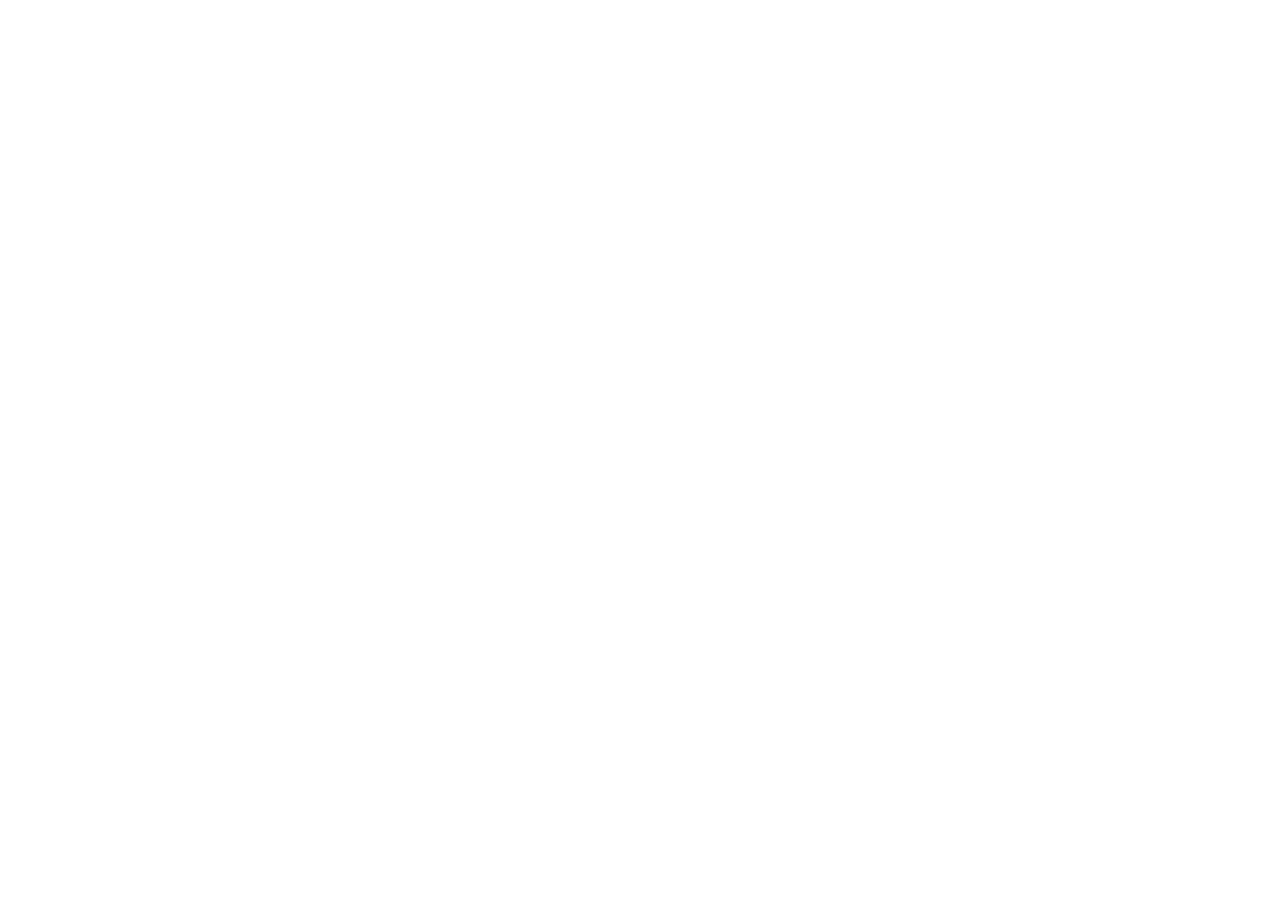
==== index.html @ a2382557 "Creating the initial stages of the project, creating folders and adding the required libraries to th" ====
<!DOCTYPE html>
<html lang="en">
<head>
    <meta charset="UTF-8">
    <meta name="viewport" content="width=device-width, initial-scale=1.0">
    <title>Cool one page digital marketing</title>
        <!-- favicons Icons -->
        <link rel="apple-touch-icon" sizes="180x180" href="assets/images/favicons/apple-touch-icon.png" />
        <link rel="icon" type="image/png" sizes="32x32" href="assets/images/favicons/favicon-32x32.png" />
        <link rel="icon" type="image/png" sizes="16x16" href="assets/images/favicons/favicon-16x16.png" />
        <link rel="manifest" href="assets/images/favicons/site.webmanifest" />
        <meta name="description" content="pitoon HTML 5 Template " />
    
        <!-- fonts -->
        <link rel="preconnect" href="https://fonts.googleapis.com">
    
        <link rel="preconnect" href="https://fonts.gstatic.com" crossorigin>
    
    
        <link href="https://fonts.googleapis.com/css2?family=Manrope:wght@200;300;400;500;600;700;800&display=swap"
            rel="stylesheet">
    
        <link href="https://fonts.googleapis.com/css2?family=Syne:wght@400;500;600;700;800&display=swap" rel="stylesheet">
        <link rel="stylesheet" href="assets/vendors/bootstrap/css/bootstrap.min.css" />
        <link rel="stylesheet" href="assets/vendors/animate/animate.min.css" />
        <link rel="stylesheet" href="assets/vendors/animate/custom-animate.css" />
        <link rel="stylesheet" href="assets/vendors/fontawesome/css/all.min.css" />
        <link rel="stylesheet" href="assets/vendors/jarallax/jarallax.css" />
        <link rel="stylesheet" href="assets/vendors/jquery-magnific-popup/jquery.magnific-popup.css" />
        <link rel="stylesheet" href="assets/vendors/nouislider/nouislider.min.css" />
        <link rel="stylesheet" href="assets/vendors/nouislider/nouislider.pips.css" />
        <link rel="stylesheet" href="assets/vendors/odometer/odometer.min.css" />
        <link rel="stylesheet" href="assets/vendors/swiper/swiper.min.css" />
        <link rel="stylesheet" href="assets/vendors/pitoon-icons/style.css">
        <link rel="stylesheet" href="assets/vendors/tiny-slider/tiny-slider.min.css" />
        <link rel="stylesheet" href="assets/vendors/reey-font/stylesheet.css" />
        <link rel="stylesheet" href="assets/vendors/owl-carousel/owl.carousel.min.css" />
        <link rel="stylesheet" href="assets/vendors/owl-carousel/owl.theme.default.min.css" />
        <link rel="stylesheet" href="assets/vendors/bxslider/jquery.bxslider.css" />
        <link rel="stylesheet" href="assets/vendors/bootstrap-select/css/bootstrap-select.min.css" />
        <link rel="stylesheet" href="assets/vendors/vegas/vegas.min.css" />
        <link rel="stylesheet" href="assets/vendors/jquery-ui/jquery-ui.css" />
        <link rel="stylesheet" href="assets/vendors/timepicker/timePicker.css" />
        <link rel="stylesheet" href="assets/vendors/ion.rangeSlider/css/ion.rangeSlider.min.css">
    
        <!-- template styles -->
        <link rel="stylesheet" href="assets/css/style.css" />
        <link rel="stylesheet" href="assets/css/style-responsive.css" />
    </head>
<body>
    
</body>
</html>
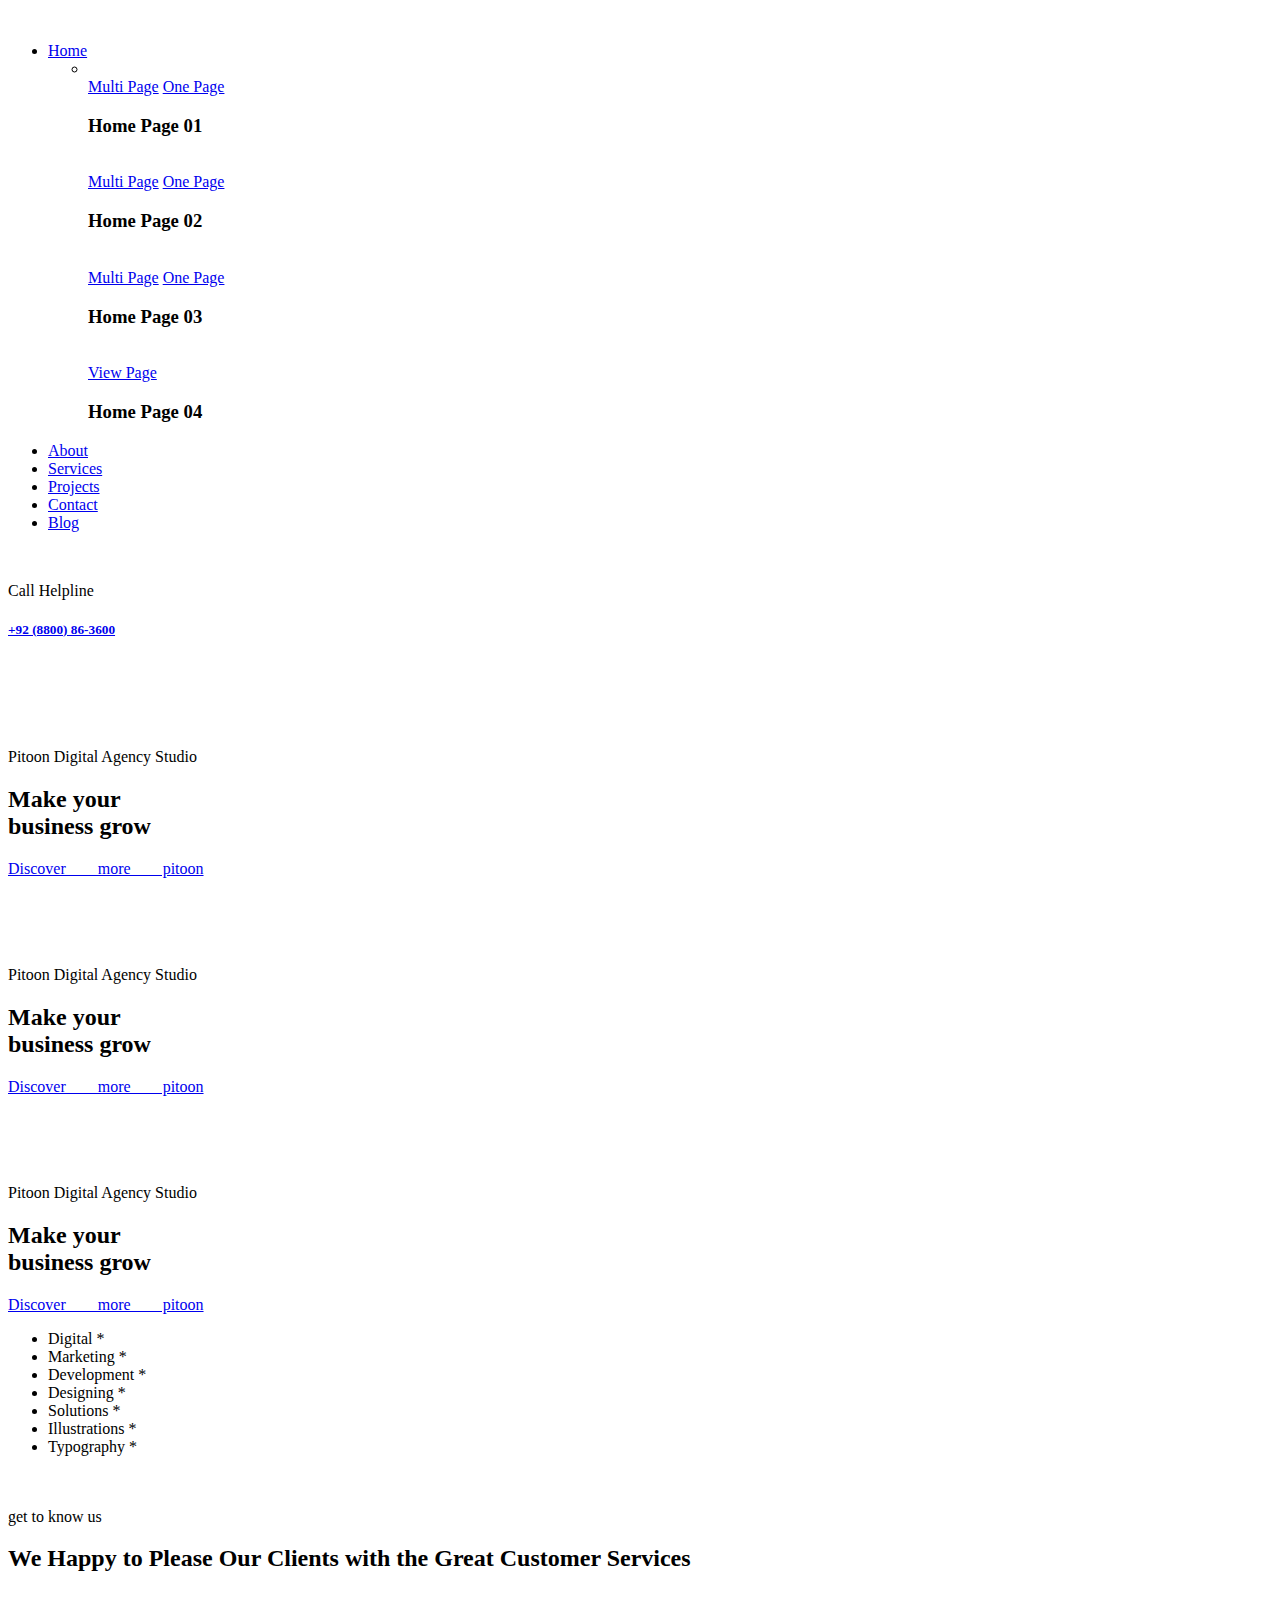
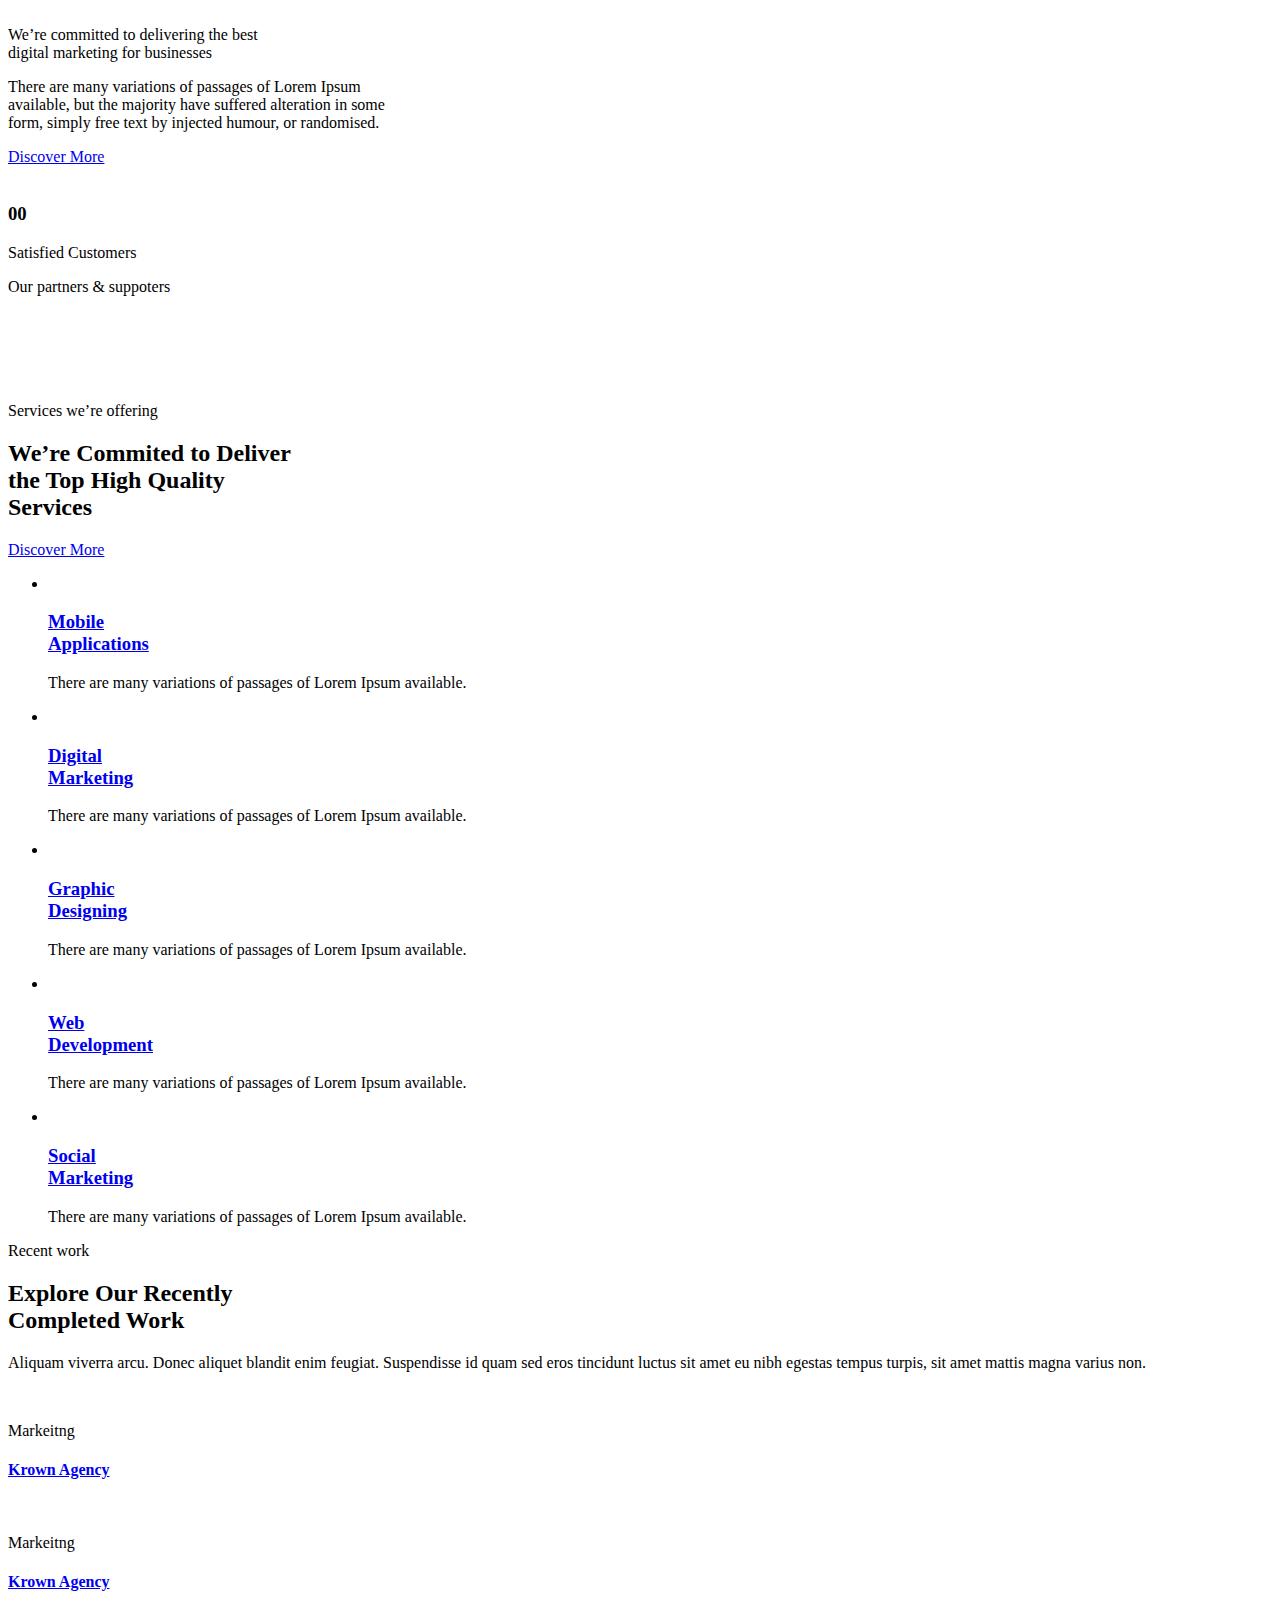
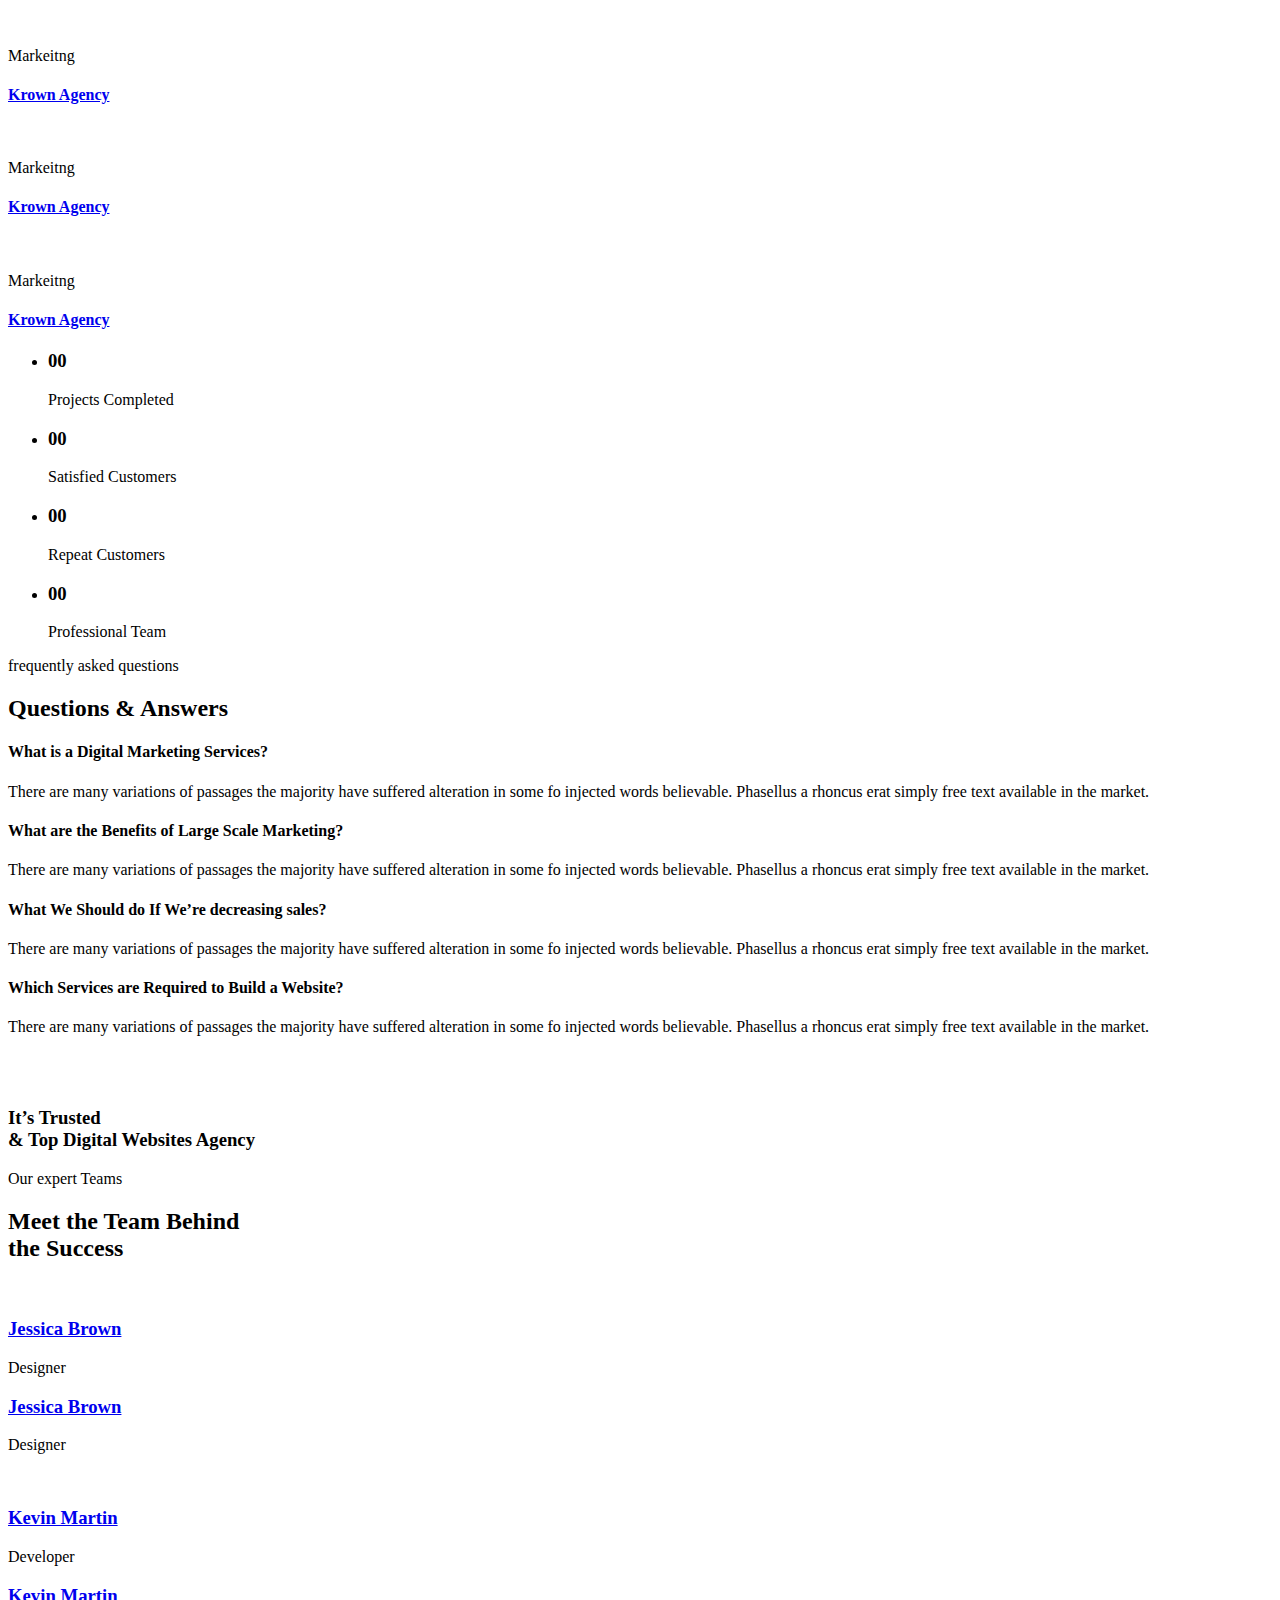
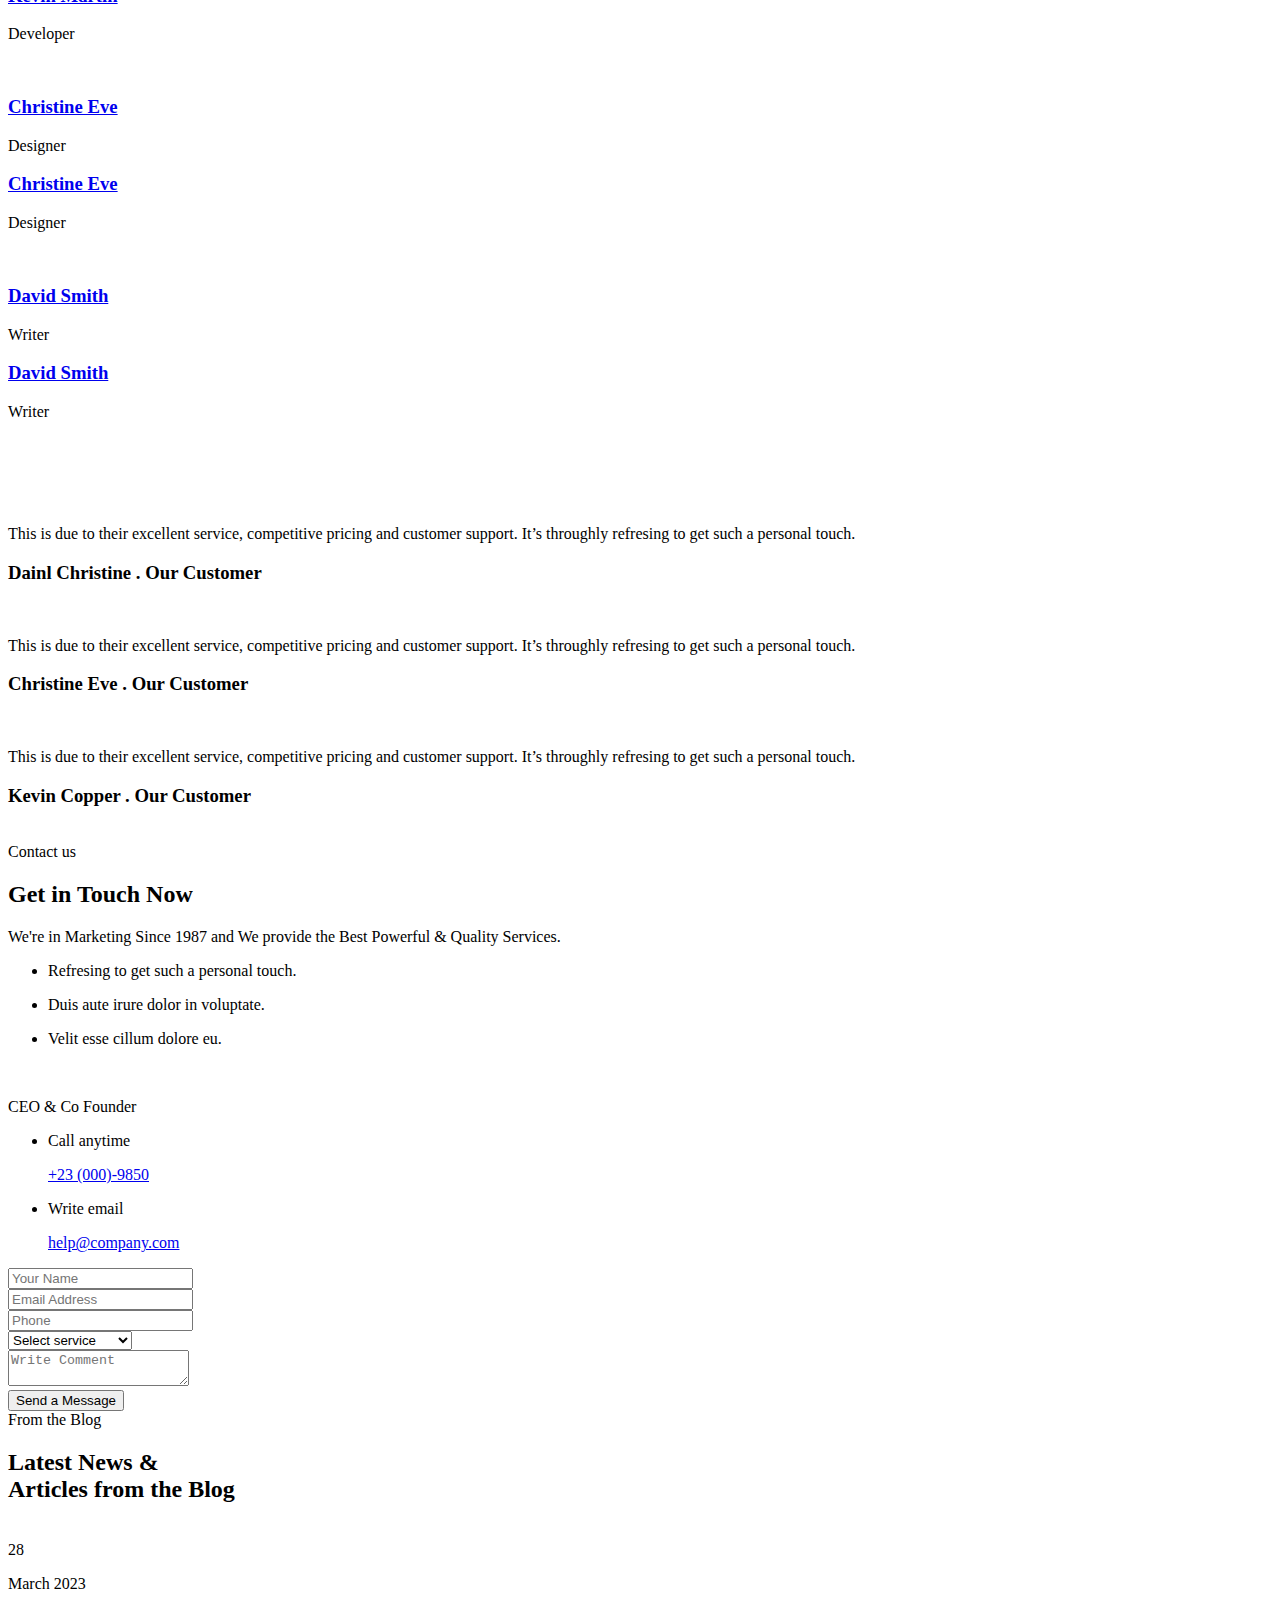
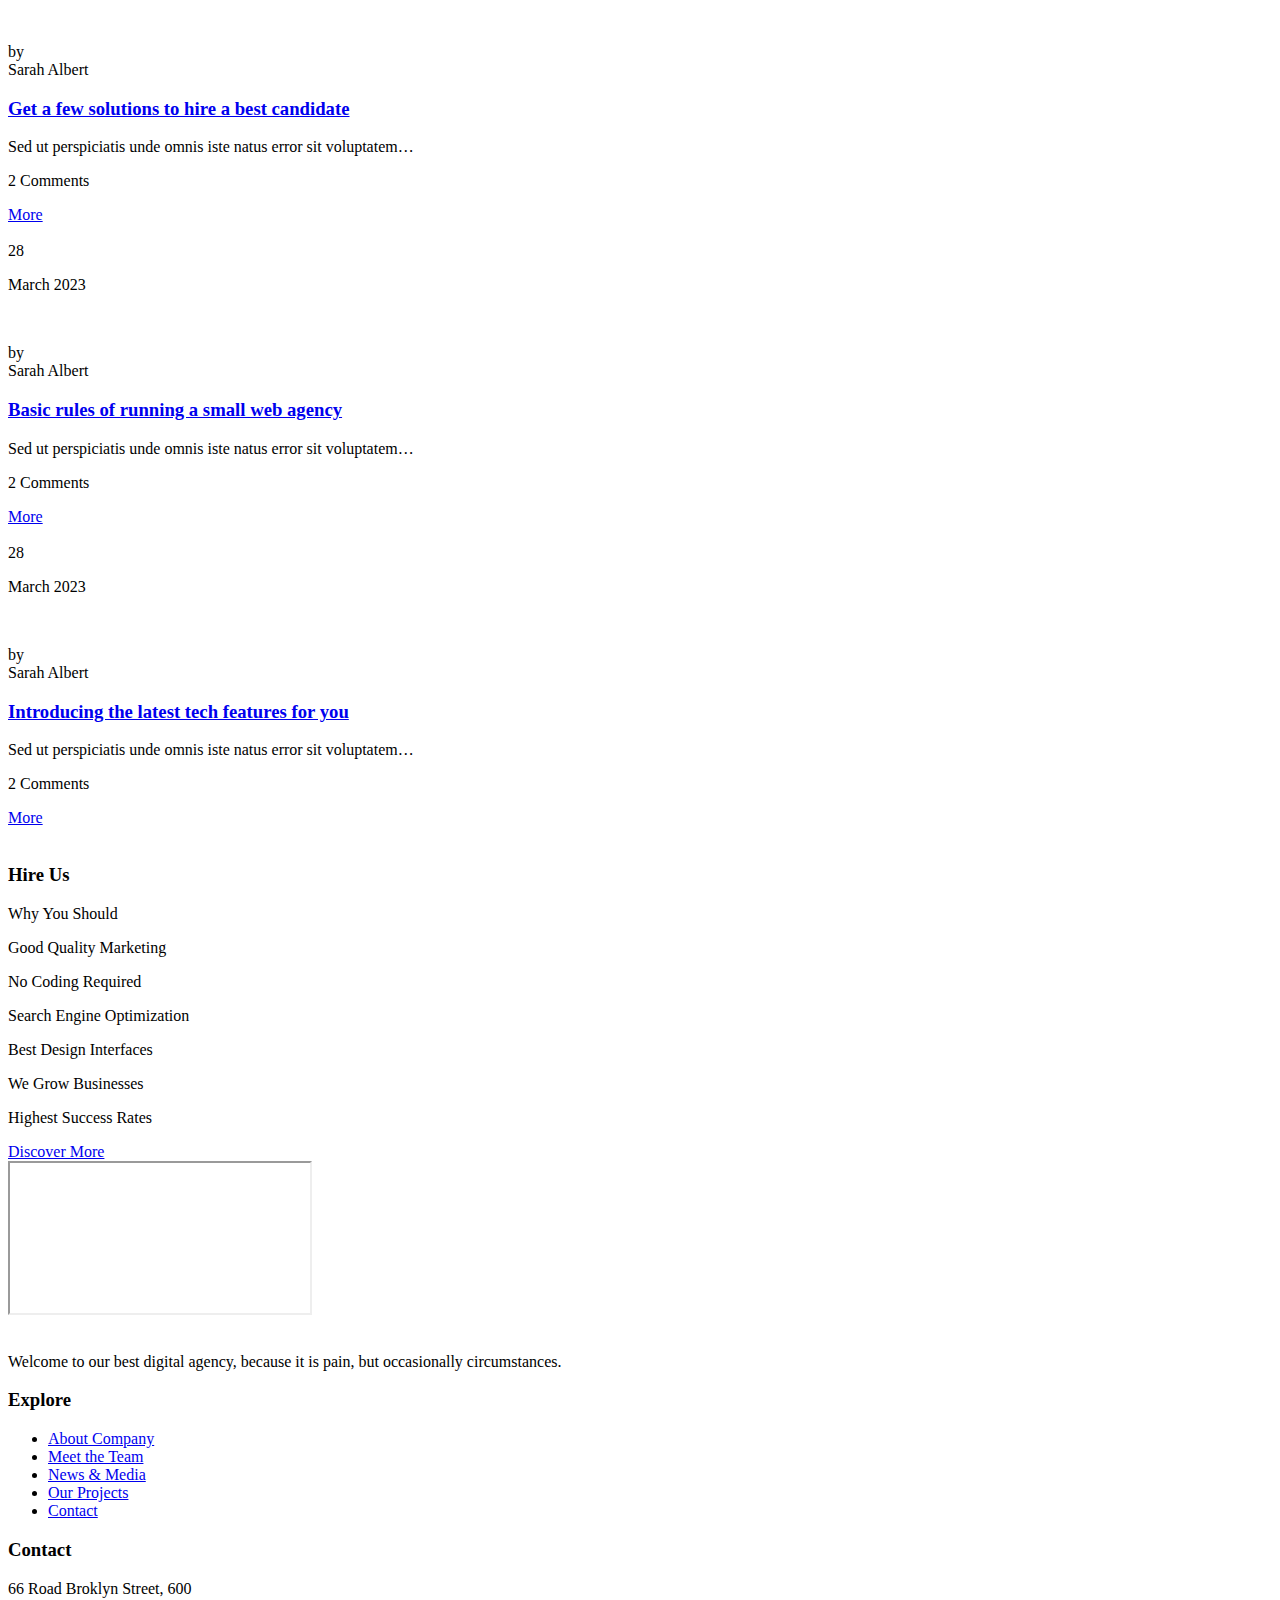
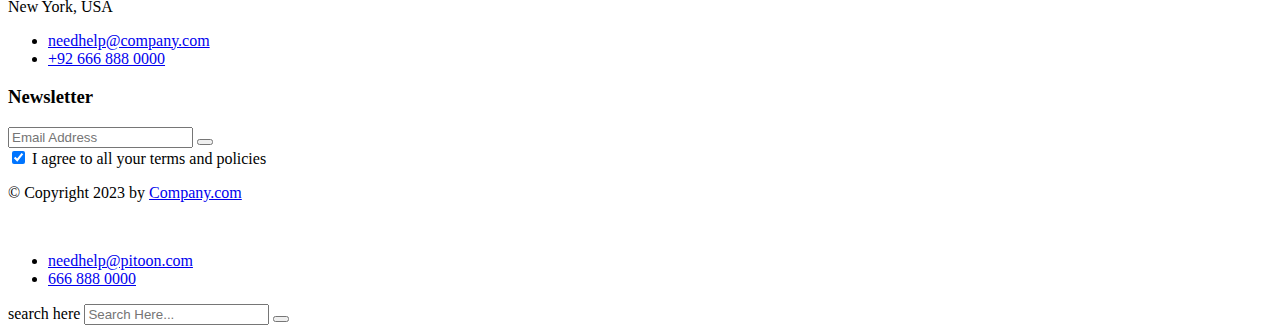
==== commit 81a6ffa2: "index.html" ====
--- a/index.html
+++ b/index.html
@@ -25,7 +25,7 @@
         <link rel="stylesheet" href="assets/vendors/animate/animate.min.css" />
         <link rel="stylesheet" href="assets/vendors/animate/custom-animate.css" />
         <link rel="stylesheet" href="assets/vendors/fontawesome/css/all.min.css" />
-        <link rel="stylesheet" href="assets/vendors/jarallax/jarallax.css" />
+        <link rel="stylesheet" href="assets/vendors/jarallax/jarallax.css" />     
         <link rel="stylesheet" href="assets/vendors/jquery-magnific-popup/jquery.magnific-popup.css" />
         <link rel="stylesheet" href="assets/vendors/nouislider/nouislider.min.css" />
         <link rel="stylesheet" href="assets/vendors/nouislider/nouislider.pips.css" />
@@ -47,7 +47,1699 @@
         <link rel="stylesheet" href="assets/css/style.css" />
         <link rel="stylesheet" href="assets/css/style-responsive.css" />
     </head>
-<body>
-    
+<body class="custom-cursor__cursor">
+    <div class="custom-cursor__cursor"></div>
+    <div class="custom-cursor__cursor-two"></div>
+
+
+
+
+
+    <div class="preloader">
+        <div class="preloader__image"></div>
+    </div>
+    <!-- /.preloader -->
+
+
+    <div class="page-wrapper">
+        <header class="main-header-two">
+            <nav class="main-menu main-menu-two">
+                <div class="main-menu-two__wrapper">
+                    <div class="main-menu-two__wrapper-inner">
+                        <div class="main-menu-two__left">
+                            <div class="main-menu-two__logo">
+                                <a href="index.html"><img src="assets/images/resources/logo-1.png" alt=""></a>
+                            </div>
+                            <div class="main-menu-two__main-menu-box">
+                                <a href="#" class="mobile-nav__toggler"><i class="fa fa-bars"></i></a>
+                                <ul class="main-menu__list one-page-scroll-menu">
+                                    <li class="dropdown current megamenu scrollToLink">
+                                        <a href="#home">Home </a>
+                                        <ul>
+                                            <li>
+                                                <section class="home-showcase">
+                                                    <div class="container">
+                                                        <div class="home-showcase__inner">
+                                                            <div class="row">
+                                                                <div class="col-lg-3">
+                                                                    <div class="home-showcase__item">
+                                                                        <div class="home-showcase__image">
+                                                                            <img src="assets/images/home-showcase/home-showcase-1-1.jpg"
+                                                                                alt="">
+                                                                            <div class="home-showcase__buttons">
+                                                                                <a href="index.html"
+                                                                                    class="thm-btn home-showcase__buttons__item">Multi
+                                                                                    Page</a>
+                                                                                <a href="index-one-page.html"
+                                                                                    class="thm-btn home-showcase__buttons__item">One
+                                                                                    Page</a>
+                                                                            </div>
+                                                                            <!-- /.home-showcase__buttons -->
+                                                                        </div><!-- /.home-showcase__image -->
+                                                                        <h3 class="home-showcase__title">Home
+                                                                            Page
+                                                                            01</h3>
+                                                                        <!-- /.home-showcase__title -->
+                                                                    </div><!-- /.home-showcase__item -->
+                                                                </div><!-- /.col-lg-3 -->
+                                                                <div class="col-lg-3">
+                                                                    <div class="home-showcase__item">
+                                                                        <div class="home-showcase__image">
+                                                                            <img src="assets/images/home-showcase/home-showcase-1-2.jpg"
+                                                                                alt="">
+                                                                            <div class="home-showcase__buttons">
+                                                                                <a href="index2.html"
+                                                                                    class="thm-btn home-showcase__buttons__item">Multi
+                                                                                    Page</a>
+                                                                                <a href="index2-one-page.html"
+                                                                                    class="thm-btn home-showcase__buttons__item">One
+                                                                                    Page</a>
+                                                                            </div>
+                                                                            <!-- /.home-showcase__buttons -->
+                                                                        </div><!-- /.home-showcase__image -->
+                                                                        <h3 class="home-showcase__title">Home
+                                                                            Page
+                                                                            02
+                                                                        </h3><!-- /.home-showcase__title -->
+                                                                    </div><!-- /.home-showcase__item -->
+                                                                </div><!-- /.col-lg-3 -->
+                                                                <div class="col-lg-3">
+                                                                    <div class="home-showcase__item">
+                                                                        <div class="home-showcase__image">
+                                                                            <img src="assets/images/home-showcase/home-showcase-1-3.jpg"
+                                                                                alt="">
+                                                                            <div class="home-showcase__buttons">
+                                                                                <a href="index3.html"
+                                                                                    class="thm-btn home-showcase__buttons__item">Multi
+                                                                                    Page</a>
+                                                                                <a href="index3-one-page.html"
+                                                                                    class="thm-btn home-showcase__buttons__item">One
+                                                                                    Page</a>
+                                                                            </div>
+                                                                            <!-- /.home-showcase__buttons -->
+                                                                        </div><!-- /.home-showcase__image -->
+                                                                        <h3 class="home-showcase__title">Home
+                                                                            Page
+                                                                            03
+                                                                        </h3><!-- /.home-showcase__title -->
+                                                                    </div><!-- /.home-showcase__item -->
+                                                                </div><!-- /.col-lg-3 -->
+                                                                <div class="col-lg-3">
+                                                                    <div class="home-showcase__item">
+                                                                        <div class="home-showcase__image">
+                                                                            <img src="assets/images/home-showcase/home-showcase-1-4.jpg"
+                                                                                alt="">
+                                                                            <div class="home-showcase__buttons">
+                                                                                <a href="index-dark.html"
+                                                                                    class="thm-btn home-showcase__buttons__item">View
+                                                                                    Page</a>
+                                                                            </div>
+                                                                            <!-- /.home-showcase__buttons -->
+                                                                        </div><!-- /.home-showcase__image -->
+                                                                        <h3 class="home-showcase__title">Home
+                                                                            Page
+                                                                            04
+                                                                        </h3><!-- /.home-showcase__title -->
+                                                                    </div><!-- /.home-showcase__item -->
+                                                                </div><!-- /.col-lg-3 -->
+                                                            </div><!-- /.row -->
+                                                        </div><!-- /.home-showcase__inner -->
+
+                                                    </div><!-- /.container -->
+                                                </section>
+                                            </li>
+                                        </ul>
+                                    </li>
+                                    <li class="scrollToLink">
+                                        <a href="#about">About</a>
+                                    </li>
+                                    <li class="scrollToLink">
+                                        <a href="#services">Services</a>
+                                    </li>
+                                    <li class="scrollToLink">
+                                        <a href="#projects">Projects</a>
+                                    </li>
+                                    <li class="scrollToLink">
+                                        <a href="#contact">Contact</a>
+                                    </li>
+                                    <li class="scrollToLink">
+                                        <a href="#blog">Blog</a>
+                                    </li>
+                                </ul>
+                            </div>
+                        </div>
+                        <div class="main-menu-two__right">
+                            <div class="main-menu-two__call">
+                                <div class="main-menu-two__call-icon">
+                                    <img src="assets/images/icon/main-menu-call-icon-1.png" alt="">
+                                </div>
+                                <div class="main-menu-two__call-content">
+                                    <p class="main-menu-two__call-sub-title">Call Helpline</p>
+                                    <h5 class="main-menu-two__call-number"><a href="tel:+928800863600">+92 (8800)
+                                            86-3600</a></h5>
+                                </div>
+                            </div>
+                            <div class="main-menu-two__search-cart-box">
+                                <div class="main-menu-two__search-box">
+                                    <a href="#" class="main-menu-two__search search-toggler icon-magnifying-glass"></a>
+                                </div>
+                                <div class="main-menu-two__cart-box">
+                                    <a href="cart.html" class="main-menu-two__cart icon-shopping-cart"></a>
+                                </div>
+                            </div>
+                        </div>
+                    </div>
+                </div>
+            </nav>
+        </header>
+
+        <div class="stricky-header stricked-menu main-menu main-menu-two">
+            <div class="sticky-header__content"></div><!-- /.sticky-header__content -->
+        </div><!-- /.stricky-header -->
+
+        <!-- Main Sllider Start -->
+        <section class="main-slider-two" id="home">
+            <div class="main-slider-two__carousel owl-carousel owl-theme thm-owl__carousel"
+                data-owl-options='{"loop": true, "items": 1, "navText": ["<span class=\"icon-left-arrow\"></span>","<span class=\"icon-right-arrow\"></span>"], "margin": 0, "dots": true, "nav": false, "animateOut": "slideOutDown", "animateIn": "fadeIn", "active": true, "smartSpeed": 1000, "autoplay": true, "autoplayTimeout": 7000, "autoplayHoverPause": false}'>
+
+                <div class="item main-slider-two__slide-1">
+                    <div class="main-slider-two__bg"
+                        style="background-image: url(assets/images/backgrounds/slider-2-1.jpg);">
+                    </div><!-- /.slider-one__bg -->
+                    <div class="main-slider-two__shadow"></div>
+                    <div class="main-slider-two__shape-2 img-bounce">
+                        <img src="assets/images/shapes/main-slider-two-shape-2.png" alt="">
+                    </div>
+                    <div class="main-slider-two__shape-3 float-bob-y">
+                        <img src="assets/images/shapes/main-slider-two-shape-3.png" alt="">
+                    </div>
+                    <div class="main-slider-two__shape-4 img-bounce">
+                        <img src="assets/images/shapes/main-slider-two-shape-4.png" alt="">
+                    </div>
+
+                    <div class="container">
+                        <div class="main-slider-two__content">
+                            <div class="main-slider-two__shape-1 float-bob-x">
+                                <img src="assets/images/shapes/main-slider-two-shape-1.png" alt="">
+                            </div>
+                            <p class="main-slider-two__sub-title">Pitoon Digital Agency Studio</p>
+                            <h2 class="main-slider-two__title">Make your <br>
+                                business <span>grow</span></h2>
+                            <a href="about.html" class="main-slider-two__curved-circle-box">
+                                <div class="curved-circle">
+                                    <span class="curved-circle--item">
+                                        Discover&emsp;&emsp;more&emsp;&emsp;pitoon
+                                    </span>
+                                </div><!-- /.curved-circle -->
+                                <div class="main-slider-two__arrow-down">
+                                    <span class="icon-down-right"></span>
+                                </div>
+                            </a>
+                        </div>
+                    </div>
+                </div>
+
+                <div class="item main-slider-two__slide-2">
+                    <div class="main-slider-two__bg"
+                        style="background-image: url(assets/images/backgrounds/slider-2-2.jpg);">
+                    </div><!-- /.slider-one__bg -->
+                    <div class="main-slider-two__shadow"></div>
+                    <div class="main-slider-two__shape-2 img-bounce">
+                        <img src="assets/images/shapes/main-slider-two-shape-2.png" alt="">
+                    </div>
+                    <div class="main-slider-two__shape-3 float-bob-y">
+                        <img src="assets/images/shapes/main-slider-two-shape-3.png" alt="">
+                    </div>
+                    <div class="main-slider-two__shape-4 img-bounce">
+                        <img src="assets/images/shapes/main-slider-two-shape-4.png" alt="">
+                    </div>
+
+                    <div class="container">
+                        <div class="main-slider-two__content">
+                            <div class="main-slider-two__shape-1 float-bob-x">
+                                <img src="assets/images/shapes/main-slider-two-shape-1.png" alt="">
+                            </div>
+                            <p class="main-slider-two__sub-title">Pitoon Digital Agency Studio</p>
+                            <h2 class="main-slider-two__title">Make your <br>
+                                business <span>grow</span></h2>
+                            <a href="about.html" class="main-slider-two__curved-circle-box">
+                                <div class="curved-circle">
+                                    <span class="curved-circle--item">
+                                        Discover&emsp;&emsp;more&emsp;&emsp;pitoon
+                                    </span>
+                                </div><!-- /.curved-circle -->
+                                <div class="main-slider-two__arrow-down">
+                                    <span class="icon-down-right"></span>
+                                </div>
+                            </a>
+                        </div>
+                    </div>
+                </div>
+
+                <div class="item main-slider-two__slide-3">
+                    <div class="main-slider-two__bg"
+                        style="background-image: url(assets/images/backgrounds/slider-2-3.jpg);">
+                    </div><!-- /.slider-one__bg -->
+                    <div class="main-slider-two__shadow"></div>
+                    <div class="main-slider-two__shape-2 img-bounce">
+                        <img src="assets/images/shapes/main-slider-two-shape-2.png" alt="">
+                    </div>
+                    <div class="main-slider-two__shape-3 float-bob-y">
+                        <img src="assets/images/shapes/main-slider-two-shape-3.png" alt="">
+                    </div>
+                    <div class="main-slider-two__shape-4 img-bounce">
+                        <img src="assets/images/shapes/main-slider-two-shape-4.png" alt="">
+                    </div>
+
+                    <div class="container">
+                        <div class="main-slider-two__content">
+                            <div class="main-slider-two__shape-1 float-bob-x">
+                                <img src="assets/images/shapes/main-slider-two-shape-1.png" alt="">
+                            </div>
+                            <p class="main-slider-two__sub-title">Pitoon Digital Agency Studio</p>
+                            <h2 class="main-slider-two__title">Make your <br>
+                                business <span>grow</span></h2>
+                            <a href="about.html" class="main-slider-two__curved-circle-box">
+                                <div class="curved-circle">
+                                    <span class="curved-circle--item">
+                                        Discover&emsp;&emsp;more&emsp;&emsp;pitoon
+                                    </span>
+                                </div><!-- /.curved-circle -->
+                                <div class="main-slider-two__arrow-down">
+                                    <span class="icon-down-right"></span>
+                                </div>
+                            </a>
+                        </div>
+                    </div>
+                </div>
+
+
+            </div>
+        </section>
+        <!--Main Sllider Start -->
+
+        <!--Sliding Text Start -->
+        <section class="sliding-text">
+            <div class="sliding-text__wrap">
+                <ul class="sliding-text__list list-unstyled">
+                    <li>Digital <span>*</span></li>
+                    <li>Marketing <span>*</span></li>
+                    <li>Development <span>*</span></li>
+                    <li>Designing <span>*</span></li>
+                    <li>Solutions <span>*</span></li>
+                    <li>Illustrations <span>*</span></li>
+                    <li>Typography <span>*</span></li>
+                </ul>
+            </div>
+        </section>
+        <!--Sliding Text Start -->
+
+        <!--About Two Start -->
+        <section class="about-two" id="about">
+            <div class="about-two__shape-1">
+                <img src="assets/images/shapes/about-two-shape-1.png" alt="">
+            </div>
+            <div class="container">
+                <div class="row">
+                    <div class="col-xl-3">
+                        <div class="about-two__left">
+                            <div class="about-two__img-box">
+                                <div class="about-two__img">
+                                    <img src="assets/images/resources/about-two-img-1.jpg" alt="">
+                                </div>
+                                <div class="about-two__video-link">
+                                    <a href="https://www.youtube.com/watch?v=Get7rqXYrbQ" class="video-popup">
+                                        <div class="about-two__video-icon">
+                                            <span class="fa fa-play"></span>
+                                            <i class="ripple"></i>
+                                        </div>
+                                    </a>
+                                </div>
+                            </div>
+                        </div>
+                    </div>
+                    <div class="col-xl-6">
+                        <div class="about-two__middle">
+                            <div class="section-title text-center">
+                                <div class="section-title__tagline-box">
+                                    <span class="section-title__tagline">get to know us</span>
+                                    <div class="section-title__icon-box-1">
+                                        <i class="fa fa-angle-left"></i>
+                                        <i class="fa fa-angle-left"></i>
+                                        <i class="fa fa-angle-left"></i>
+                                    </div>
+                                    <div class="section-title__icon-box-2">
+                                        <i class="fa fa-angle-right"></i>
+                                        <i class="fa fa-angle-right"></i>
+                                        <i class="fa fa-angle-right"></i>
+                                    </div>
+                                </div>
+                                <h2 class="section-title__title">We Happy to Please
+                                    Our Clients with the
+                                    Great Customer
+                                    Services</h2>
+                            </div>
+                            <div class="about-two__icon">
+                                <img src="assets/images/icon/about-two-icon.png" alt="">
+                            </div>
+                            <p class="about-two__text-1">We’re committed to delivering the best <br> digital marketing
+                                for
+                                businesses</p>
+                            <p class="about-two__text-2">There are many variations of passages of Lorem Ipsum <br>
+                                available,
+                                but the majority have suffered alteration in some <br> form, simply free text by
+                                injected
+                                humour, or randomised.</p>
+                            <div class="about-two__btn-box">
+                                <a href="about.html" class="about-two__btn thm-btn">Discover More</a>
+                            </div>
+                        </div>
+                    </div>
+                    <div class="col-xl-3">
+                        <div class="about-two__right">
+                            <div class="about-two__img-box-2">
+                                <div class="about-two__img-2">
+                                    <img src="assets/images/resources/about-two-img-2.jpg" alt="">
+                                </div>
+                                <div class="about-two__satisfied-box">
+                                    <div class="about-two__satisfied-icon-and-count">
+                                        <div class="about-two__satisfied-icon">
+                                            <span class="icon-good"></span>
+                                        </div>
+                                        <div class="about-two__satisfied-count">
+                                            <h3 class="odometer" data-count="37800">00</h3>
+                                        </div>
+                                    </div>
+                                    <p class="about-two__satisfied-text">Satisfied Customers</p>
+                                </div>
+                            </div>
+                        </div>
+                    </div>
+                </div>
+            </div>
+        </section>
+        <!--About Two End -->
+
+        <!--Brand One Start-->
+        <section class="brand-one">
+            <div class="container">
+                <div class="brand-one__title">
+                    <p>Our partners & suppoters</p>
+                </div>
+                <div class="brand-one__carousel thm-owl__carousel owl-theme owl-carousel" data-owl-options='{
+                    "items": 3,
+                    "margin": 0,
+                    "smartSpeed": 700,
+                    "loop":true,
+                    "autoplay": 6000,
+                    "nav":false,
+                    "dots":false,
+                    "navText": ["<span class=\"fa fa-angle-left\"></span>","<span class=\"fa fa-angle-right\"></span>"],
+                    "responsive":{
+                        "0":{
+                            "items":1
+                        },
+                        "768":{
+                            "items":3
+                        },
+                        "992":{
+                            "items": 5
+                        }
+                    }
+                }'>
+                    <!--Brand One Single-->
+                    <div class="brand-one__single">
+                        <div class="brand-one__img">
+                            <img src="assets/images/brand/brand-1-1.png" alt="">
+                        </div>
+                    </div>
+                    <!--Brand One Single-->
+                    <div class="brand-one__single">
+                        <div class="brand-one__img">
+                            <img src="assets/images/brand/brand-1-2.png" alt="">
+                        </div>
+                    </div>
+                    <!--Brand One Single-->
+                    <div class="brand-one__single">
+                        <div class="brand-one__img">
+                            <img src="assets/images/brand/brand-1-3.png" alt="">
+                        </div>
+                    </div>
+                    <!--Brand One Single-->
+                    <div class="brand-one__single">
+                        <div class="brand-one__img">
+                            <img src="assets/images/brand/brand-1-4.png" alt="">
+                        </div>
+                    </div>
+                    <!--Brand One Single-->
+                    <div class="brand-one__single">
+                        <div class="brand-one__img">
+                            <img src="assets/images/brand/brand-1-5.png" alt="">
+                        </div>
+                    </div>
+                </div>
+                <!-- If we need navigation buttons -->
+            </div>
+        </section>
+        <!--Brand One End-->
+
+        <!--Services Two Start-->
+        <section class="services-two" id="services">
+            <div class="services-two__bg-box">
+                <div class="services-two__bg jarallax" data-jarallax data-speed="0.2" data-imgPosition="50% 0%"
+                    style="background-image: url(assets/images/backgrounds/servicess-two-bg.jpg);"></div>
+            </div>
+            <div class="services-two__top">
+                <div class="container">
+                    <div class="row">
+                        <div class="col-xl-8 col-lg-8">
+                            <div class="servicess-two__left">
+                                <div class="section-title text-left">
+                                    <div class="section-title__tagline-box">
+                                        <span class="section-title__tagline">Services we’re offering</span>
+                                        <div class="section-title__icon-box-1">
+                                            <i class="fa fa-angle-left"></i>
+                                            <i class="fa fa-angle-left"></i>
+                                            <i class="fa fa-angle-left"></i>
+                                        </div>
+                                        <div class="section-title__icon-box-2">
+                                            <i class="fa fa-angle-right"></i>
+                                            <i class="fa fa-angle-right"></i>
+                                            <i class="fa fa-angle-right"></i>
+                                        </div>
+                                    </div>
+                                    <h2 class="section-title__title">We’re Commited to Deliver <br>
+                                        the Top High Quality
+                                        <br> Services</h2>
+                                </div>
+                            </div>
+                        </div>
+                        <div class="col-xl-4 col-lg-4">
+                            <div class="servicess-two__right">
+                                <div class="servicess-two__btn-box">
+                                    <a href="services.html" class="servicess-two__btn thm-btn">Discover More</a>
+                                </div>
+                            </div>
+                        </div>
+                    </div>
+                </div>
+            </div>
+            <div class="services-two__bottom">
+                <div class="container">
+                    <ul class="services-two__single-list list-unstyled">
+                        <li>
+                            <div class="services-two__single">
+                                <div class="services-two__icon">
+                                    <img src="assets/images/icon/services-two-icon-1.png" alt="">
+                                </div>
+                                <h3 class="services-two__title"><a href="mobile-applications.html">Mobile
+                                        <br> Applications</a></h3>
+                                <p class="services-two__text">There are many variations of passages of Lorem Ipsum
+                                    available.</p>
+                                <div class="services-two__plus-box">
+                                    <a href="mobile-applications.html"><span class="icon-plus"></span></a>
+                                </div>
+                            </div>
+                        </li>
+                        <li>
+                            <div class="services-two__single">
+                                <div class="services-two__icon">
+                                    <img src="assets/images/icon/services-two-icon-2.png" alt="">
+                                </div>
+                                <h3 class="services-two__title"><a href="digital-marketing.html">Digital
+                                        <br> Marketing</a></h3>
+                                <p class="services-two__text">There are many variations of passages of Lorem Ipsum
+                                    available.</p>
+                                <div class="services-two__plus-box">
+                                    <a href="digital-marketing.html"><span class="icon-plus"></span></a>
+                                </div>
+                            </div>
+                        </li>
+                        <li>
+                            <div class="services-two__single">
+                                <div class="services-two__icon">
+                                    <img src="assets/images/icon/services-two-icon-3.png" alt="">
+                                </div>
+                                <h3 class="services-two__title"><a href="graphic-designing.html">Graphic
+                                        <br> Designing</a></h3>
+                                <p class="services-two__text">There are many variations of passages of Lorem Ipsum
+                                    available.</p>
+                                <div class="services-two__plus-box">
+                                    <a href="graphic-designing.html"><span class="icon-plus"></span></a>
+                                </div>
+                            </div>
+                        </li>
+                        <li>
+                            <div class="services-two__single">
+                                <div class="services-two__icon">
+                                    <img src="assets/images/icon/services-two-icon-4.png" alt="">
+                                </div>
+                                <h3 class="services-two__title"><a href="web-development.html">Web
+                                        <br> Development</a></h3>
+                                <p class="services-two__text">There are many variations of passages of Lorem Ipsum
+                                    available.</p>
+                                <div class="services-two__plus-box">
+                                    <a href="web-development.html"><span class="icon-plus"></span></a>
+                                </div>
+                            </div>
+                        </li>
+                        <li>
+                            <div class="services-two__single">
+                                <div class="services-two__icon">
+                                    <img src="assets/images/icon/services-two-icon-5.png" alt="">
+                                </div>
+                                <h3 class="services-two__title"><a href="social-marketing.html">Social
+                                        <br> Marketing</a></h3>
+                                <p class="services-two__text">There are many variations of passages of Lorem Ipsum
+                                    available.</p>
+                                <div class="services-two__plus-box">
+                                    <a href="social-marketing.html"><span class="icon-plus"></span></a>
+                                </div>
+                            </div>
+                        </li>
+                    </ul>
+                </div>
+            </div>
+        </section>
+        <!--Services Two End-->
+
+        <!--Project Two Start-->
+        <section class="project-two" id="projects">
+            <div class="project-two__top">
+                <div class="container">
+                    <div class="row">
+                        <div class="col-xl-6 col-lg-6">
+                            <div class="project-two__left">
+                                <div class="section-title text-left">
+                                    <div class="section-title__tagline-box">
+                                        <span class="section-title__tagline"> Recent work</span>
+                                        <div class="section-title__icon-box-1">
+                                            <i class="fa fa-angle-left"></i>
+                                            <i class="fa fa-angle-left"></i>
+                                            <i class="fa fa-angle-left"></i>
+                                        </div>
+                                        <div class="section-title__icon-box-2">
+                                            <i class="fa fa-angle-right"></i>
+                                            <i class="fa fa-angle-right"></i>
+                                            <i class="fa fa-angle-right"></i>
+                                        </div>
+                                    </div>
+                                    <h2 class="section-title__title">Explore Our Recently
+                                        <br> Completed Work</h2>
+                                </div>
+                            </div>
+                        </div>
+                        <div class="col-xl-6 col-lg-6">
+                            <div class="project-two__right">
+                                <div class="project-two__text">
+                                    <p>Aliquam viverra arcu. Donec aliquet blandit enim feugiat. Suspendisse id quam sed
+                                        eros tincidunt luctus sit amet eu nibh egestas tempus turpis, sit amet mattis
+                                        magna varius non.</p>
+                                </div>
+                            </div>
+                        </div>
+                    </div>
+                </div>
+            </div>
+            <div class="project-two__bottom">
+                <div class="container">
+                    <div class="project-two__carousel thm-owl__carousel owl-theme owl-carousel" data-owl-options='{
+                        "items": 3,
+                        "margin": 60,
+                        "smartSpeed": 700,
+                        "loop":true,
+                        "autoplay": true,
+                        "nav":false,
+                        "dots":false,
+                        "navText": ["<span class=\"fa fa-angle-left\"></span>","<span class=\"fa fa-angle-right\"></span>"],
+                        "responsive":{
+                            "0":{
+                                "items":1
+                            },
+                            "768":{
+                                "items":2
+                            },
+                            "992":{
+                                "items": 3
+                            },
+                            "1200":{
+                                "items":3
+                            }
+                        }
+                    }'>
+                        <!--Project Two Single Start-->
+                        <div class="item">
+                            <div class="project-two__single">
+                                <div class="project-two__img-box">
+                                    <div class="project-two__img">
+                                        <img src="assets/images/project/project-2-1.jpg" alt="">
+                                    </div>
+                                    <div class="project-two__content">
+                                        <p class="project-two__sub-title">Markeitng</p>
+                                        <h4 class="project-two__title"><a href="project-details.html">Krown Agency</a>
+                                        </h4>
+                                    </div>
+                                </div>
+                            </div>
+                        </div>
+                        <!--Project Two Single End-->
+                        <!--Project Two Single Start-->
+                        <div class="item">
+                            <div class="project-two__single mar-top">
+                                <div class="project-two__img-box">
+                                    <div class="project-two__img">
+                                        <img src="assets/images/project/project-2-2.jpg" alt="">
+                                    </div>
+                                    <div class="project-two__content">
+                                        <p class="project-two__sub-title">Markeitng</p>
+                                        <h4 class="project-two__title"><a href="project-details.html">Krown Agency</a>
+                                        </h4>
+                                    </div>
+                                </div>
+                            </div>
+                        </div>
+                        <!--Project Two Single End-->
+                        <!--Project Two Single Start-->
+                        <div class="item">
+                            <div class="project-two__single">
+                                <div class="project-two__img-box">
+                                    <div class="project-two__img">
+                                        <img src="assets/images/project/project-2-3.jpg" alt="">
+                                    </div>
+                                    <div class="project-two__content">
+                                        <p class="project-two__sub-title">Markeitng</p>
+                                        <h4 class="project-two__title"><a href="project-details.html">Krown Agency</a>
+                                        </h4>
+                                    </div>
+                                </div>
+                            </div>
+                        </div>
+                        <!--Project Two Single End-->
+                        <!--Project Two Single Start-->
+                        <div class="item">
+                            <div class="project-two__single mar-top">
+                                <div class="project-two__img-box">
+                                    <div class="project-two__img">
+                                        <img src="assets/images/project/project-2-4.jpg" alt="">
+                                    </div>
+                                    <div class="project-two__content">
+                                        <p class="project-two__sub-title">Markeitng</p>
+                                        <h4 class="project-two__title"><a href="project-details.html">Krown Agency</a>
+                                        </h4>
+                                    </div>
+                                </div>
+                            </div>
+                        </div>
+                        <!--Project Two Single End-->
+                        <!--Project Two Single Start-->
+                        <div class="item">
+                            <div class="project-two__single">
+                                <div class="project-two__img-box">
+                                    <div class="project-two__img">
+                                        <img src="assets/images/project/project-2-5.jpg" alt="">
+                                    </div>
+                                    <div class="project-two__content">
+                                        <p class="project-two__sub-title">Markeitng</p>
+                                        <h4 class="project-two__title"><a href="project-details.html">Krown Agency</a>
+                                        </h4>
+                                    </div>
+                                </div>
+                            </div>
+                        </div>
+                        <!--Project Two Single End-->
+                    </div>
+                </div>
+            </div>
+        </section>
+        <!--Project Two End-->
+
+        <!--Counter One Start-->
+        <section class="counter-one">
+            <div class="counter-one__bg" style="background-image: url(assets/images/backgrounds/counter-one-bg.png);">
+            </div>
+            <div class="container">
+                <div class="row">
+                    <div class="col-xl-12">
+                        <ul class="list-unstyled counter-one__list">
+                            <li class="counter-one__single wow fadeInUp" data-wow-delay="100ms">
+                                <div class="counter-one__icon">
+                                    <span class="icon-checking"></span>
+                                </div>
+                                <h3 class="odometer" data-count="886">00</h3>
+                                <p class="counter-one__text">Projects Completed</p>
+                            </li>
+                            <li class="counter-one__single wow fadeInUp" data-wow-delay="100ms">
+                                <div class="counter-one__icon">
+                                    <span class="icon-recommend"></span>
+                                </div>
+                                <h3 class="odometer" data-count="601">00</h3>
+                                <p class="counter-one__text">Satisfied Customers</p>
+                            </li>
+                            <li class="counter-one__single wow fadeInUp" data-wow-delay="100ms">
+                                <div class="counter-one__icon">
+                                    <span class="icon-increment"></span>
+                                </div>
+                                <h3 class="odometer" data-count="960">00</h3>
+                                <p class="counter-one__text">Repeat Customers</p>
+                            </li>
+                            <li class="counter-one__single wow fadeInUp" data-wow-delay="100ms">
+                                <div class="counter-one__icon">
+                                    <span class="icon-consulting"></span>
+                                </div>
+                                <h3 class="odometer" data-count="240">00</h3>
+                                <p class="counter-one__text">Professional Team</p>
+                            </li>
+                        </ul>
+                    </div>
+                </div>
+            </div>
+        </section>
+        <!--Counter One End-->
+
+        <!--FAQ Two Start-->
+        <section class="faq-two">
+            <div class="container">
+                <div class="row">
+                    <div class="col-xl-8">
+                        <div class="faq-two__left">
+                            <div class="section-title text-left">
+                                <div class="section-title__tagline-box">
+                                    <span class="section-title__tagline"> frequently asked questions</span>
+                                    <div class="section-title__icon-box-1">
+                                        <i class="fa fa-angle-left"></i>
+                                        <i class="fa fa-angle-left"></i>
+                                        <i class="fa fa-angle-left"></i>
+                                    </div>
+                                    <div class="section-title__icon-box-2">
+                                        <i class="fa fa-angle-right"></i>
+                                        <i class="fa fa-angle-right"></i>
+                                        <i class="fa fa-angle-right"></i>
+                                    </div>
+                                </div>
+                                <h2 class="section-title__title">Questions & Answers</h2>
+                            </div>
+                            <div class="faq-two__faq-box">
+                                <div class="accrodion-grp" data-grp-name="faq-two-accrodion">
+                                    <div class="accrodion">
+                                        <div class="accrodion-title">
+                                            <h4>What is a Digital Marketing Services?</h4>
+                                        </div>
+                                        <div class="accrodion-content">
+                                            <div class="inner">
+                                                <p>There are many variations of passages the majority have suffered
+                                                    alteration in some fo injected words believable. Phasellus a rhoncus
+                                                    erat simply free text available in the market.</p>
+                                            </div><!-- /.inner -->
+                                        </div>
+                                    </div>
+                                    <div class="accrodion active">
+                                        <div class="accrodion-title">
+                                            <h4>What are the Benefits of Large Scale Marketing?</h4>
+                                        </div>
+                                        <div class="accrodion-content">
+                                            <div class="inner">
+                                                <p>There are many variations of passages the majority have suffered
+                                                    alteration in some fo injected words believable. Phasellus a rhoncus
+                                                    erat simply free text available in the market. </p>
+                                            </div><!-- /.inner -->
+                                        </div>
+                                    </div>
+                                    <div class="accrodion">
+                                        <div class="accrodion-title">
+                                            <h4>What We Should do If We’re decreasing sales?</h4>
+                                        </div>
+                                        <div class="accrodion-content">
+                                            <div class="inner">
+                                                <p>There are many variations of passages the majority have suffered
+                                                    alteration in some fo injected words believable. Phasellus a rhoncus
+                                                    erat simply free text available in the market.</p>
+                                            </div><!-- /.inner -->
+                                        </div>
+                                    </div>
+                                    <div class="accrodion">
+                                        <div class="accrodion-title">
+                                            <h4>Which Services are Required to Build a Website?</h4>
+                                        </div>
+                                        <div class="accrodion-content">
+                                            <div class="inner">
+                                                <p>There are many variations of passages the majority have suffered
+                                                    alteration in some fo injected words believable. Phasellus a rhoncus
+                                                    erat simply free text available in the market.</p>
+                                            </div><!-- /.inner -->
+                                        </div>
+                                    </div>
+                                </div>
+                            </div>
+                        </div>
+                    </div>
+                    <div class="col-xl-4">
+                        <div class="faq-two__right">
+                            <div class="faq-two__img-box">
+                                <div class="faq-two__img">
+                                    <img src="assets/images/resources/faq-two-img-1.jpg" alt="">
+                                </div>
+                                <div class="faq-two__trusted">
+                                    <div class="faq-two__trusted-shape-1">
+                                        <img src="assets/images/shapes/faq-two-trusted-shape-1.png" alt="">
+                                    </div>
+                                    <div class="faq-two__trusted-icon">
+                                        <span class="icon-recommend-1"></span>
+                                    </div>
+                                    <h3 class="faq-two__trusted-text">It’s Trusted
+                                        <br> & Top Digital
+                                        Websites
+                                        Agency</h3>
+                                </div>
+                            </div>
+                        </div>
+                    </div>
+                </div>
+            </div>
+        </section>
+        <!--FAQ Two End-->
+
+        <!--Team Two Start-->
+        <section class="team-two">
+            <div class="container">
+                <div class="section-title text-center">
+                    <div class="section-title__tagline-box">
+                        <span class="section-title__tagline">Our expert Teams</span>
+                        <div class="section-title__icon-box-1">
+                            <i class="fa fa-angle-left"></i>
+                            <i class="fa fa-angle-left"></i>
+                            <i class="fa fa-angle-left"></i>
+                        </div>
+                        <div class="section-title__icon-box-2">
+                            <i class="fa fa-angle-right"></i>
+                            <i class="fa fa-angle-right"></i>
+                            <i class="fa fa-angle-right"></i>
+                        </div>
+                    </div>
+                    <h2 class="section-title__title">Meet the Team Behind
+                        <br> the Success</h2>
+                </div>
+                <div class="row">
+                    <!--Team Two single start-->
+                    <div class="col-xl-3 col-lg-6 col-md-6 wow fadeInUp" data-wow-delay="100ms">
+                        <div class="team-two__single">
+                            <div class="team-two__img-box">
+                                <div class="team-two__img">
+                                    <img src="assets/images/team/team-2-1.jpg" alt="">
+                                </div>
+                                <div class="team-two__social">
+                                    <a href="#"><i class="fab fa-twitter"></i></a>
+                                    <a href="#"><i class="fab fa-facebook"></i></a>
+                                    <a href="#"><i class="fab fa-instagram"></i></a>
+                                </div>
+                                <div class="team-two__hover-content">
+                                    <h3 class="team-two__hover-name"><a href="team-details.html">Jessica Brown</a></h3>
+                                    <p class="team-two__hover-sub-title">Designer</p>
+                                </div>
+                            </div>
+                            <div class="team-two__content">
+                                <h3 class="team-two__name"><a href="team-details.html">Jessica Brown</a></h3>
+                                <p class="team-two__sub-title">Designer</p>
+                            </div>
+                        </div>
+                    </div>
+                    <!--Team Two single End-->
+                    <!--Team Two single start-->
+                    <div class="col-xl-3 col-lg-6 col-md-6 wow fadeInUp" data-wow-delay="200ms">
+                        <div class="team-two__single">
+                            <div class="team-two__img-box">
+                                <div class="team-two__img">
+                                    <img src="assets/images/team/team-2-2.jpg" alt="">
+                                </div>
+                                <div class="team-two__social">
+                                    <a href="#"><i class="fab fa-twitter"></i></a>
+                                    <a href="#"><i class="fab fa-facebook"></i></a>
+                                    <a href="#"><i class="fab fa-instagram"></i></a>
+                                </div>
+                                <div class="team-two__hover-content">
+                                    <h3 class="team-two__hover-name"><a href="team-details.html">Kevin Martin</a></h3>
+                                    <p class="team-two__hover-sub-title">Developer</p>
+                                </div>
+                            </div>
+                            <div class="team-two__content">
+                                <h3 class="team-two__name"><a href="team-details.html">Kevin Martin</a></h3>
+                                <p class="team-two__sub-title">Developer</p>
+                            </div>
+                        </div>
+                    </div>
+                    <!--Team Two single End-->
+                    <!--Team Two single start-->
+                    <div class="col-xl-3 col-lg-6 col-md-6 wow fadeInUp" data-wow-delay="300ms">
+                        <div class="team-two__single">
+                            <div class="team-two__img-box">
+                                <div class="team-two__img">
+                                    <img src="assets/images/team/team-2-3.jpg" alt="">
+                                </div>
+                                <div class="team-two__social">
+                                    <a href="#"><i class="fab fa-twitter"></i></a>
+                                    <a href="#"><i class="fab fa-facebook"></i></a>
+                                    <a href="#"><i class="fab fa-instagram"></i></a>
+                                </div>
+                                <div class="team-two__hover-content">
+                                    <h3 class="team-two__hover-name"><a href="team-details.html">Christine Eve</a></h3>
+                                    <p class="team-two__hover-sub-title">Designer</p>
+                                </div>
+                            </div>
+                            <div class="team-two__content">
+                                <h3 class="team-two__name"><a href="team-details.html">Christine Eve</a></h3>
+                                <p class="team-two__sub-title">Designer</p>
+                            </div>
+                        </div>
+                    </div>
+                    <!--Team Two single End-->
+                    <!--Team Two single start-->
+                    <div class="col-xl-3 col-lg-6 col-md-6 wow fadeInUp" data-wow-delay="400ms">
+                        <div class="team-two__single">
+                            <div class="team-two__img-box">
+                                <div class="team-two__img">
+                                    <img src="assets/images/team/team-2-4.jpg" alt="">
+                                </div>
+                                <div class="team-two__social">
+                                    <a href="#"><i class="fab fa-twitter"></i></a>
+                                    <a href="#"><i class="fab fa-facebook"></i></a>
+                                    <a href="#"><i class="fab fa-instagram"></i></a>
+                                </div>
+                                <div class="team-two__hover-content">
+                                    <h3 class="team-two__hover-name"><a href="team-details.html">David Smith</a></h3>
+                                    <p class="team-two__hover-sub-title">Writer</p>
+                                </div>
+                            </div>
+                            <div class="team-two__content">
+                                <h3 class="team-two__name"><a href="team-details.html">David Smith</a></h3>
+                                <p class="team-two__sub-title">Writer</p>
+                            </div>
+                        </div>
+                    </div>
+                    <!--Team Two single End-->
+                </div>
+            </div>
+        </section>
+        <!--Team Two End-->
+
+        <!--Testimonial Two Start-->
+        <section class="testimonial-two">
+            <div class="testimonial-two__bg-1"
+                style="background-image: url(assets/images/backgrounds/testimonial-two-bg-1.jpg);"></div>
+            <div class="testimonial-two__bg-2"
+                style="background-image: url(assets/images/backgrounds/testimonial-two-bg-2.png);"></div>
+            <div class="container">
+                <div class="testimonial-two__slider">
+
+                    <div class="testimonial-two__thumb-outer-box">
+                        <div class="testimonial-two__thumb-carousel owl-carousel owl-theme">
+                            <div class="testimonial-two__thumb-item">
+                                <div class="testimonial-two__img-holder-box">
+                                    <div class="testimonial-two__img-holder">
+                                        <img src="assets/images/testimonial/testimonial-2-1.jpg" alt="">
+                                    </div>
+                                </div>
+                            </div>
+                            <div class="testimonial-two__thumb-item">
+                                <div class="testimonial-two__img-holder-box">
+                                    <div class="testimonial-two__img-holder">
+                                        <img src="assets/images/testimonial/testimonial-2-2.jpg" alt="">
+                                    </div>
+                                </div>
+                            </div>
+                            <div class="testimonial-two__thumb-item">
+                                <div class="testimonial-two__img-holder-box">
+                                    <div class="testimonial-two__img-holder">
+                                        <img src="assets/images/testimonial/testimonial-2-3.jpg" alt="">
+                                    </div>
+                                </div>
+                            </div>
+                        </div>
+                    </div>
+
+                    <div class="testimonial-two__main-content">
+                        <div class="testimonial-two__carousel owl-carousel owl-theme">
+                            <div class="testimonial-two__item">
+                                <div class="testimonial-two__inner-content">
+                                    <div class="testimonial-two__inner-content-img">
+                                        <img src="assets/images/testimonial/testimonial-two-content-img-1-1.jpg" alt="">
+                                    </div>
+                                    <div class="testimonial-two__inner-content-box">
+                                        <p class="testimonial-two__text">This is due to their excellent service,
+                                            competitive pricing and customer support. It’s throughly refresing to get
+                                            such a personal touch.</p>
+                                        <h3 class="testimonial-two__client-name">Dainl Christine <span>. Our
+                                                Customer</span> </h3>
+                                    </div>
+                                </div>
+                            </div>
+                            <div class="testimonial-two__item">
+                                <div class="testimonial-two__inner-content">
+                                    <div class="testimonial-two__inner-content-img">
+                                        <img src="assets/images/testimonial/testimonial-two-content-img-1-2.jpg" alt="">
+                                    </div>
+                                    <div class="testimonial-two__inner-content-box">
+                                        <p class="testimonial-two__text">This is due to their excellent service,
+                                            competitive pricing and customer support. It’s throughly refresing to get
+                                            such a personal touch.</p>
+                                        <h3 class="testimonial-two__client-name">Christine Eve <span>. Our
+                                                Customer</span> </h3>
+                                    </div>
+                                </div>
+                            </div>
+                            <div class="testimonial-two__item">
+                                <div class="testimonial-two__inner-content">
+                                    <div class="testimonial-two__inner-content-img">
+                                        <img src="assets/images/testimonial/testimonial-two-content-img-1-3.jpg" alt="">
+                                    </div>
+                                    <div class="testimonial-two__inner-content-box">
+                                        <p class="testimonial-two__text">This is due to their excellent service,
+                                            competitive pricing and customer support. It’s throughly refresing to get
+                                            such a personal touch.</p>
+                                        <h3 class="testimonial-two__client-name">Kevin Copper <span>. Our
+                                                Customer</span> </h3>
+                                    </div>
+                                </div>
+                            </div>
+
+                        </div>
+                    </div>
+
+                </div>
+            </div>
+        </section>
+        <!--Testimonial Two End-->
+
+        <!--Contact One Start-->
+        <section class="contact-one" id="contact">
+            <div class="container">
+                <div class="row">
+                    <div class="col-xl-6">
+                        <div class="contact-one__left">
+                            <div class="contact-one__shape-1 float-bob-x">
+                                <img src="assets/images/shapes/contact-one-shape-1.png" alt="">
+                            </div>
+                            <div class="section-title text-left">
+                                <div class="section-title__tagline-box">
+                                    <span class="section-title__tagline">Contact us</span>
+                                    <div class="section-title__icon-box-1">
+                                        <i class="fa fa-angle-left"></i>
+                                        <i class="fa fa-angle-left"></i>
+                                        <i class="fa fa-angle-left"></i>
+                                    </div>
+                                    <div class="section-title__icon-box-2">
+                                        <i class="fa fa-angle-right"></i>
+                                        <i class="fa fa-angle-right"></i>
+                                        <i class="fa fa-angle-right"></i>
+                                    </div>
+                                </div>
+                                <h2 class="section-title__title">Get in Touch Now</h2>
+                            </div>
+                            <p class="contact-one__text">We're in Marketing Since 1987 and We provide the Best Powerful
+                                & Quality Services.</p>
+                            <div class="contact-one__points-and-signature-box">
+                                <ul class="contact-one__points list-unstyled">
+                                    <li>
+                                        <div class="icon">
+                                            <span class="fa fa-check"></span>
+                                        </div>
+                                        <div class="text">
+                                            <p>Refresing to get such a personal touch.</p>
+                                        </div>
+                                    </li>
+                                    <li>
+                                        <div class="icon">
+                                            <span class="fa fa-check"></span>
+                                        </div>
+                                        <div class="text">
+                                            <p>Duis aute irure dolor in voluptate.</p>
+                                        </div>
+                                    </li>
+                                    <li>
+                                        <div class="icon">
+                                            <span class="fa fa-check"></span>
+                                        </div>
+                                        <div class="text">
+                                            <p>Velit esse cillum dolore eu.</p>
+                                        </div>
+                                    </li>
+                                </ul>
+                                <div class="contact-one__signature-box">
+                                    <div class="contact-one__signature-img">
+                                        <img src="assets/images/resources/contact-one-signature.png" alt="">
+                                    </div>
+                                    <p>CEO & Co Founder</p>
+                                </div>
+                            </div>
+                            <ul class="contact-one__points-two list-unstyled">
+                                <li>
+                                    <div class="icon">
+                                        <span class="fa fa-phone-alt"></span>
+                                    </div>
+                                    <div class="content">
+                                        <p>Call anytime</p>
+                                        <a href="tel:+230009850">+23 (000)-9850</a>
+                                    </div>
+                                </li>
+                                <li>
+                                    <div class="icon">
+                                        <span class="icon-envelope"></span>
+                                    </div>
+                                    <div class="content">
+                                        <p>Write email</p>
+                                        <a href="mailto:help@company.com">help@company.com</a>
+                                    </div>
+                                </li>
+                            </ul>
+                        </div>
+                    </div>
+                    <div class="col-xl-6">
+                        <div class="contact-one__right">
+                            <div class="contact-one__form-box">
+                                <form action="assets/inc/sendemail.php" class="contact-one__form contact-form-validated"
+                                    novalidate="novalidate">
+                                    <div class="row">
+                                        <div class="col-xl-12">
+                                            <div class="contact-one__input-box">
+                                                <input type="text" placeholder="Your Name" name="name">
+                                            </div>
+                                        </div>
+                                        <div class="col-xl-12">
+                                            <div class="contact-one__input-box">
+                                                <input type="email" placeholder="Email Address" name="email">
+                                            </div>
+                                        </div>
+                                        <div class="col-xl-6 col-lg-6">
+                                            <div class="contact-one__input-box">
+                                                <input type="text" placeholder="Phone" name="phone">
+                                            </div>
+                                        </div>
+                                        <div class="col-xl-6 col-lg-6">
+                                            <div class="contact-one__input-box">
+                                                <select class="selectpicker" aria-label="Default select example">
+                                                    <option selected>Select service</option>
+                                                    <option value="1">Select service 01</option>
+                                                    <option value="2">Select service 02</option>
+                                                    <option value="3">Select service 03</option>
+                                                </select>
+                                            </div>
+                                        </div>
+                                    </div>
+                                    <div class="row">
+                                        <div class="col-xl-12">
+                                            <div class="contact-one__input-box text-message-box">
+                                                <textarea name="message" placeholder="Write Comment"></textarea>
+                                            </div>
+                                            <div class="contact-one__btn-box">
+                                                <button type="submit" class="thm-btn contact-one__btn">Send a
+                                                    Message</button>
+                                            </div>
+                                        </div>
+                                    </div>
+                                </form>
+                                <div class="result"></div>
+                            </div>
+                        </div>
+                    </div>
+                </div>
+            </div>
+        </section>
+        <!--Contact One End-->
+
+        <!--Blog Two Start-->
+        <section class="blog-two" id="blog">
+            <div class="container">
+                <div class="section-title text-center">
+                    <div class="section-title__tagline-box">
+                        <span class="section-title__tagline">From the Blog</span>
+                        <div class="section-title__icon-box-1">
+                            <i class="fa fa-angle-left"></i>
+                            <i class="fa fa-angle-left"></i>
+                            <i class="fa fa-angle-left"></i>
+                        </div>
+                        <div class="section-title__icon-box-2">
+                            <i class="fa fa-angle-right"></i>
+                            <i class="fa fa-angle-right"></i>
+                            <i class="fa fa-angle-right"></i>
+                        </div>
+                    </div>
+                    <h2 class="section-title__title">Latest News &
+                        <br> Articles from the Blog</h2>
+                </div>
+                <div class="owl-carousel thm-owl__carousel owl-with-shadow" data-owl-options='{
+                    "items": 1,
+                    "dots": false,
+                    "nav": false,
+                    "loop": true,
+                    "autoplay": 5000,
+                    "smartSpeed": 700,
+                    "margin": 30,
+                    "autoplayHoverPause": true,
+                    "responsive": {
+                        "0": {
+                            "items": 1
+                        },
+                        "768": {
+                            "items": 2
+                        },
+                        "1200": {
+                            "items": 3
+                        }
+                    }
+                }'>
+                    <!--Blog One Single Start-->
+                    <div class="item wow fadeInUp" data-wow-delay="100ms">
+                        <div class="blog-two__single">
+                            <div class="blog-two__img-box">
+                                <div class="blog-two__img">
+                                    <img src="assets/images/blog/blog-2-1.jpg" alt="">
+                                    <a href="blog-details.html">
+                                        <span class="blog-two__plus"></span>
+                                    </a>
+                                </div>
+                                <div class="blog-two__date-box">
+                                    <span>28</span>
+                                    <p>March 2023</p>
+                                </div>
+                            </div>
+                            <div class="blog-two__content">
+                                <div class="blog-two__user">
+                                    <div class="blog-two__user-img">
+                                        <img src="assets/images/blog/blog-two-user-img-1.jpg" alt="">
+                                    </div>
+                                    <div class="blog-two__user-text">
+                                        <p>by
+                                            <br> Sarah Albert</p>
+                                    </div>
+                                </div>
+                                <h3 class="blog-two__title"><a href="blog-details.html">Get a few solutions to hire a
+                                        best candidate</a></h3>
+                                <p class="blog-two__text">Sed ut perspiciatis unde omnis iste natus error sit
+                                    voluptatem…</p>
+                                <div class="blog-two__comment-and-btn-box">
+                                    <div class="blog-two__comment">
+                                        <p><span class="fas fa-comments"></span>2 Comments</p>
+                                    </div>
+                                    <div class="blog-two__btn-box">
+                                        <a href="blog-details.html" class="blog-two__btn">More<span
+                                                class="fa fa-play"></span></a>
+                                    </div>
+                                </div>
+                            </div>
+                        </div>
+                    </div>
+                    <!--Blog One Single End-->
+                    <!--Blog One Single Start-->
+                    <div class="item wow fadeInUp" data-wow-delay="200ms">
+                        <div class="blog-two__single">
+                            <div class="blog-two__img-box">
+                                <div class="blog-two__img">
+                                    <img src="assets/images/blog/blog-2-2.jpg" alt="">
+                                    <a href="blog-details.html">
+                                        <span class="blog-two__plus"></span>
+                                    </a>
+                                </div>
+                                <div class="blog-two__date-box">
+                                    <span>28</span>
+                                    <p>March 2023</p>
+                                </div>
+                            </div>
+                            <div class="blog-two__content">
+                                <div class="blog-two__user">
+                                    <div class="blog-two__user-img">
+                                        <img src="assets/images/blog/blog-two-user-img-1.jpg" alt="">
+                                    </div>
+                                    <div class="blog-two__user-text">
+                                        <p>by
+                                            <br> Sarah Albert</p>
+                                    </div>
+                                </div>
+                                <h3 class="blog-two__title"><a href="blog-details.html">Basic rules of running a small
+                                        web agency</a></h3>
+                                <p class="blog-two__text">Sed ut perspiciatis unde omnis iste natus error sit
+                                    voluptatem…</p>
+                                <div class="blog-two__comment-and-btn-box">
+                                    <div class="blog-two__comment">
+                                        <p><span class="fas fa-comments"></span>2 Comments</p>
+                                    </div>
+                                    <div class="blog-two__btn-box">
+                                        <a href="blog-details.html" class="blog-two__btn">More<span
+                                                class="fa fa-play"></span></a>
+                                    </div>
+                                </div>
+                            </div>
+                        </div>
+                    </div>
+                    <!--Blog One Single End-->
+                    <!--Blog One Single Start-->
+                    <div class="item wow fadeInUp" data-wow-delay="300ms">
+                        <div class="blog-two__single">
+                            <div class="blog-two__img-box">
+                                <div class="blog-two__img">
+                                    <img src="assets/images/blog/blog-2-3.jpg" alt="">
+                                    <a href="blog-details.html">
+                                        <span class="blog-two__plus"></span>
+                                    </a>
+                                </div>
+                                <div class="blog-two__date-box">
+                                    <span>28</span>
+                                    <p>March 2023</p>
+                                </div>
+                            </div>
+                            <div class="blog-two__content">
+                                <div class="blog-two__user">
+                                    <div class="blog-two__user-img">
+                                        <img src="assets/images/blog/blog-two-user-img-1.jpg" alt="">
+                                    </div>
+                                    <div class="blog-two__user-text">
+                                        <p>by
+                                            <br> Sarah Albert</p>
+                                    </div>
+                                </div>
+                                <h3 class="blog-two__title"><a href="blog-details.html">Introducing the latest tech
+                                        features for you</a></h3>
+                                <p class="blog-two__text">Sed ut perspiciatis unde omnis iste natus error sit
+                                    voluptatem…</p>
+                                <div class="blog-two__comment-and-btn-box">
+                                    <div class="blog-two__comment">
+                                        <p><span class="fas fa-comments"></span>2 Comments</p>
+                                    </div>
+                                    <div class="blog-two__btn-box">
+                                        <a href="blog-details.html" class="blog-two__btn">More<span
+                                                class="fa fa-play"></span></a>
+                                    </div>
+                                </div>
+                            </div>
+                        </div>
+                    </div>
+                    <!--Blog One Single End-->
+                </div>
+            </div>
+        </section>
+        <!--Blog Two End-->
+
+        <!--Why Choose Two start-->
+        <section class="why-choose-two">
+            <div class="container">
+                <div class="why-choose-two__top">
+                    <div class="why-choose-two__top-bg"
+                        style="background-image: url(assets/images/backgrounds/why-choose-two-bg-top.png);"></div>
+                    <div class="why-choose-two__shape-2"
+                        style="background-image: url(assets/images/shapes/why-choose-two-shape-2.png);"></div>
+                    <div class="why-choose-two__title-box">
+                        <div class="why-choose-two__shape-1">
+                            <img src="assets/images/shapes/why-choose-two-shape-1.png" alt="">
+                        </div>
+                        <h3 class="why-choose-two__title">Hire Us</h3>
+                        <div class="why-choose-two__sub-title">
+                            <p>Why You Should</p>
+                        </div>
+                    </div>
+                </div>
+                <div class="why-choose-two__bottom">
+                    <div class="row">
+                        <!--Why Choose Two Points Single Start-->
+                        <div class="col-xl-4 col-lg-6 col-md-6">
+                            <div class="why-choose-two__points-single">
+                                <div class="icon">
+                                    <span class="icon-draw-check-mark"></span>
+                                </div>
+                                <div class="text">
+                                    <p>Good Quality Marketing</p>
+                                </div>
+                            </div>
+                        </div>
+                        <!--Why Choose Two Points Single End-->
+                        <!--Why Choose Two Points Single Start-->
+                        <div class="col-xl-4 col-lg-6 col-md-6">
+                            <div class="why-choose-two__points-single">
+                                <div class="icon">
+                                    <span class="icon-draw-check-mark"></span>
+                                </div>
+                                <div class="text">
+                                    <p>No Coding Required</p>
+                                </div>
+                            </div>
+                        </div>
+                        <!--Why Choose Two Points Single End-->
+                        <!--Why Choose Two Points Single Start-->
+                        <div class="col-xl-4 col-lg-6 col-md-6">
+                            <div class="why-choose-two__points-single">
+                                <div class="icon">
+                                    <span class="icon-draw-check-mark"></span>
+                                </div>
+                                <div class="text">
+                                    <p>Search Engine Optimization</p>
+                                </div>
+                            </div>
+                        </div>
+                        <!--Why Choose Two Points Single End-->
+                        <!--Why Choose Two Points Single Start-->
+                        <div class="col-xl-4 col-lg-6 col-md-6">
+                            <div class="why-choose-two__points-single">
+                                <div class="icon">
+                                    <span class="icon-draw-check-mark"></span>
+                                </div>
+                                <div class="text">
+                                    <p>Best Design Interfaces</p>
+                                </div>
+                            </div>
+                        </div>
+                        <!--Why Choose Two Points Single End-->
+                        <!--Why Choose Two Points Single Start-->
+                        <div class="col-xl-4 col-lg-6 col-md-6">
+                            <div class="why-choose-two__points-single">
+                                <div class="icon">
+                                    <span class="icon-draw-check-mark"></span>
+                                </div>
+                                <div class="text">
+                                    <p>We Grow Businesses</p>
+                                </div>
+                            </div>
+                        </div>
+                        <!--Why Choose Two Points Single End-->
+                        <!--Why Choose Two Points Single Start-->
+                        <div class="col-xl-4 col-lg-6 col-md-6">
+                            <div class="why-choose-two__points-single">
+                                <div class="icon">
+                                    <span class="icon-draw-check-mark"></span>
+                                </div>
+                                <div class="text">
+                                    <p>Highest Success Rates</p>
+                                </div>
+                            </div>
+                        </div>
+                        <!--Why Choose Two Points Single End-->
+                    </div>
+                    <div class="why-choose-two__btn-box">
+                        <a href="about.html" class="why-choose-two__btn thm-btn">Discover More</a>
+                    </div>
+                </div>
+            </div>
+        </section>
+        <!--Why Choose Two End-->
+        <!--Google Map Start-->
+        <section class="google-map">
+            <iframe
+                src="https://www.google.com/maps/embed?pb=!1m18!1m12!1m3!1d4562.753041141002!2d-118.80123790098536!3d34.152323469614075!2m3!1f0!2f0!3f0!3m2!1i1024!2i768!4f13.1!3m3!1m2!1s0x80e82469c2162619%3A0xba03efb7998eef6d!2sCostco+Wholesale!5e0!3m2!1sbn!2sbd!4v1562518641290!5m2!1sbn!2sbd"
+                class="google-map__one" allowfullscreen></iframe>
+
+        </section>
+        <!--Google Map End-->
+
+        <!--Site Footer Start-->
+        <footer class="site-footer">
+            <div class="site-footer__bg" style="background-image: url(assets/images/backgrounds/site-footer-bg.png);">
+            </div>
+            <div class="container">
+                <div class="site-footer__top">
+                    <div class="row">
+                        <div class="col-xl-3 col-lg-3 col-md-6 wow fadeInUp" data-wow-delay="100ms">
+                            <div class="footer-widget__column footer-widget__about">
+                                <div class="footer-widget__logo">
+                                    <a href="index.html"><img src="assets/images/resources/footer-logo.png" alt=""></a>
+                                </div>
+                                <p class="footer-widget__about-text">Welcome to our best digital agency, because it is
+                                    pain, but occasionally circumstances.</p>
+                                <div class="site-footer__social">
+                                    <a href="#"><i class="fab fa-twitter"></i></a>
+                                    <a href="#"><i class="fab fa-facebook"></i></a>
+                                    <a href="#"><i class="fab fa-pinterest-p"></i></a>
+                                    <a href="#"><i class="fab fa-instagram"></i></a>
+                                </div>
+                            </div>
+                        </div>
+                        <div class="col-xl-2 col-lg-2 col-md-6 wow fadeInUp" data-wow-delay="200ms">
+                            <div class="footer-widget__column footer-widget__link">
+                                <div class="footer-widget__title-box">
+                                    <h3 class="footer-widget__title">Explore</h3>
+                                </div>
+                                <ul class="footer-widget__link-list list-unstyled">
+                                    <li><a href="about.html">About Company</a></li>
+                                    <li><a href="team.html">Meet the Team</a></li>
+                                    <li><a href="blog.html">News & Media</a></li>
+                                    <li><a href="projects.html">Our Projects</a></li>
+                                    <li><a href="contact.html">Contact</a></li>
+                                </ul>
+                            </div>
+                        </div>
+                        <div class="col-xl-3 col-lg-3 col-md-6 wow fadeInUp" data-wow-delay="500ms">
+                            <div class="footer-widget__column footer-widget__Contact">
+                                <div class="footer-widget__title-box">
+                                    <h3 class="footer-widget__title">Contact</h3>
+                                </div>
+                                <p class="footer-widget__Contact-text">66 Road Broklyn Street, 600
+                                    <br> New York, USA</p>
+                                <ul class="footer-widget__Contact-list list-unstyled">
+                                    <li>
+                                        <div class="icon">
+                                            <span class="fas fa-envelope"></span>
+                                        </div>
+                                        <div class="text">
+                                            <a href="mailto:needhelp@company.com">needhelp@company.com</a>
+                                        </div>
+                                    </li>
+                                    <li>
+                                        <div class="icon">
+                                            <span class="fas fa-phone-square"></span>
+                                        </div>
+                                        <div class="text">
+                                            <a href="tel:+926668880000">+92 666 888 0000</a>
+                                        </div>
+                                    </li>
+                                </ul>
+                            </div>
+                        </div>
+                        <div class="col-xl-4 col-lg-4 col-md-6 wow fadeInUp" data-wow-delay="500ms">
+                            <div class="footer-widget__column footer-widget__newsletter">
+                                <div class="footer-widget__title-box">
+                                    <h3 class="footer-widget__title">Newsletter</h3>
+                                </div>
+                                <div class="footer-widget__newsletter-form-box">
+                                    <form class="footer-widget__newsletter-form mc-form" data-url="MC_FORM_URL"
+                                        novalidate="novalidate">
+                                        <div class="footer-widget__newsletter-form-input-box">
+                                            <input type="email" placeholder="Email Address" name="EMAIL">
+                                            <button type="submit" class="footer-widget__newsletter-btn"><span
+                                                    class="fas fa-paper-plane"></span></button>
+                                        </div>
+                                    </form>
+                                    <div class="mc-form__response"></div>
+                                    <div class="checked-box">
+                                        <input type="checkbox" name="skipper1" id="skipper" checked="">
+                                        <label for="skipper"><span></span>I agree to all your terms and policies</label>
+                                    </div>
+                                </div>
+                            </div>
+                        </div>
+                    </div>
+                </div>
+            </div>
+            <div class="site-footer__bottom">
+                <div class="container">
+                    <div class="row">
+                        <div class="col-xl-12">
+                            <div class="site-footer__bottom-inner">
+                                <p class="site-footer__bottom-text">© Copyright 2023 by <a href="#">Company.com</a></p>
+                            </div>
+                        </div>
+                    </div>
+                </div>
+            </div>
+        </footer>
+        <!--Site Footer End-->
+
+
+    </div><!-- /.page-wrapper -->
+
+
+    <div class="mobile-nav__wrapper">
+        <div class="mobile-nav__overlay mobile-nav__toggler"></div>
+        <!-- /.mobile-nav__overlay -->
+        <div class="mobile-nav__content">
+            <span class="mobile-nav__close mobile-nav__toggler"><i class="fa fa-times"></i></span>
+
+            <div class="logo-box">
+                <a href="index.html" aria-label="logo image"><img src="assets/images/resources/logo-1.png" width="135"
+                        alt="" /></a>
+            </div>
+            <!-- /.logo-box -->
+            <div class="mobile-nav__container"></div>
+            <!-- /.mobile-nav__container -->
+
+            <ul class="mobile-nav__contact list-unstyled">
+                <li>
+                    <i class="fa fa-envelope"></i>
+                    <a href="mailto:needhelp@packageName__.com">needhelp@pitoon.com</a>
+                </li>
+                <li>
+                    <i class="fa fa-phone-alt"></i>
+                    <a href="tel:666-888-0000">666 888 0000</a>
+                </li>
+            </ul><!-- /.mobile-nav__contact -->
+            <div class="mobile-nav__top">
+                <div class="mobile-nav__social">
+                    <a href="#" class="fab fa-twitter"></a>
+                    <a href="#" class="fab fa-facebook-square"></a>
+                    <a href="#" class="fab fa-pinterest-p"></a>
+                    <a href="#" class="fab fa-instagram"></a>
+                </div><!-- /.mobile-nav__social -->
+            </div><!-- /.mobile-nav__top -->
+
+
+
+        </div>
+        <!-- /.mobile-nav__content -->
+    </div>
+    <!-- /.mobile-nav__wrapper -->
+
+    <div class="search-popup">
+        <div class="search-popup__overlay search-toggler"></div>
+        <!-- /.search-popup__overlay -->
+        <div class="search-popup__content">
+            <form action="#">
+                <label for="search" class="sr-only">search here</label><!-- /.sr-only -->
+                <input type="text" id="search" placeholder="Search Here..." />
+                <button type="submit" aria-label="search submit" class="thm-btn">
+                    <i class="icon-magnifying-glass"></i>
+                </button>
+            </form>
+        </div>
+        <!-- /.search-popup__content -->
+    </div>
+    <!-- /.search-popup -->
+
+    <a href="#" data-target="html" class="scroll-to-target scroll-to-top"><i class="icon-up-arrow"></i></a>
+
+
+    <script src="assets/vendors/jquery/jquery-3.6.4.min.js"></script>
+    <script src="assets/vendors/bootstrap/js/bootstrap.bundle.min.js"></script>
+    <script src="assets/vendors/jarallax/jarallax.min.js"></script>
+    <script src="assets/vendors/jquery-ajaxchimp/jquery.ajaxchimp.min.js"></script>
+    <script src="assets/vendors/jquery-appear/jquery.appear.min.js"></script>
+    <script src="assets/vendors/jquery-circle-progress/jquery.circle-progress.min.js"></script>
+    <script src="assets/vendors/jquery-magnific-popup/jquery.magnific-popup.min.js"></script>
+    <script src="assets/vendors/jquery-validate/jquery.validate.min.js"></script>
+    <script src="assets/vendors/nouislider/nouislider.min.js"></script>
+    <script src="assets/vendors/odometer/odometer.min.js"></script>
+    <script src="assets/vendors/swiper/swiper.min.js"></script>
+    <script src="assets/vendors/tiny-slider/tiny-slider.min.js"></script>
+    <script src="assets/vendors/wnumb/wNumb.min.js"></script>
+    <script src="assets/vendors/wow/wow.js"></script>
+    <script src="assets/vendors/isotope/isotope.js"></script>
+    <script src="assets/vendors/countdown/countdown.min.js"></script>
+    <script src="assets/vendors/owl-carousel/owl.carousel.min.js"></script>
+    <script src="assets/vendors/bxslider/jquery.bxslider.min.js"></script>
+    <script src="assets/vendors/bootstrap-select/js/bootstrap-select.min.js"></script>
+    <script src="assets/vendors/vegas/vegas.min.js"></script>
+    <script src="assets/vendors/jquery-ui/jquery-ui.js"></script>
+    <script src="assets/vendors/timepicker/timePicker.js"></script>
+    <script src="assets/vendors/circleType/jquery.circleType.js"></script>
+    <script src="assets/vendors/circleType/jquery.lettering.min.js"></script>
+    <script src="assets/vendors/ion.rangeSlider/js/ion.rangeSlider.min.js"></script>
+
+
+
+
+    <!-- template js -->
+    <script src="assets/js/pitoon.js"></script>   
 </body>
 </html>